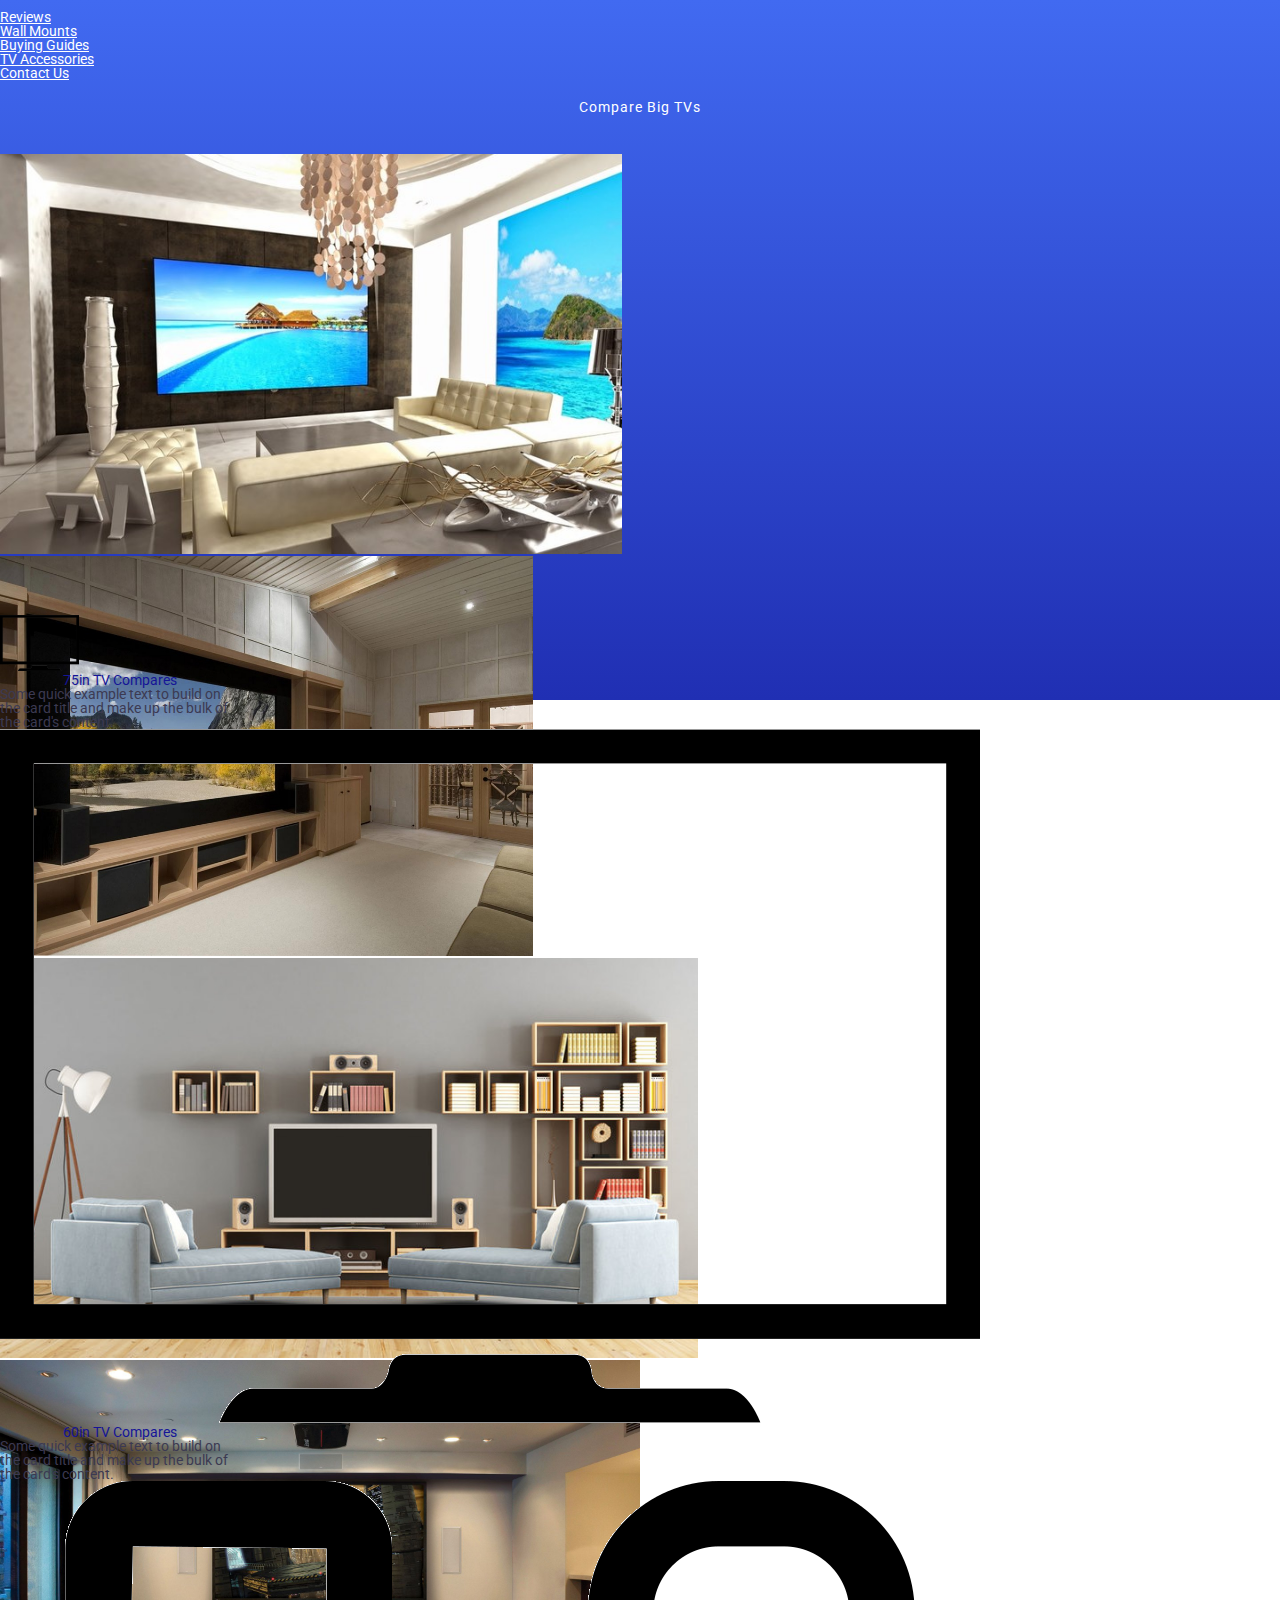
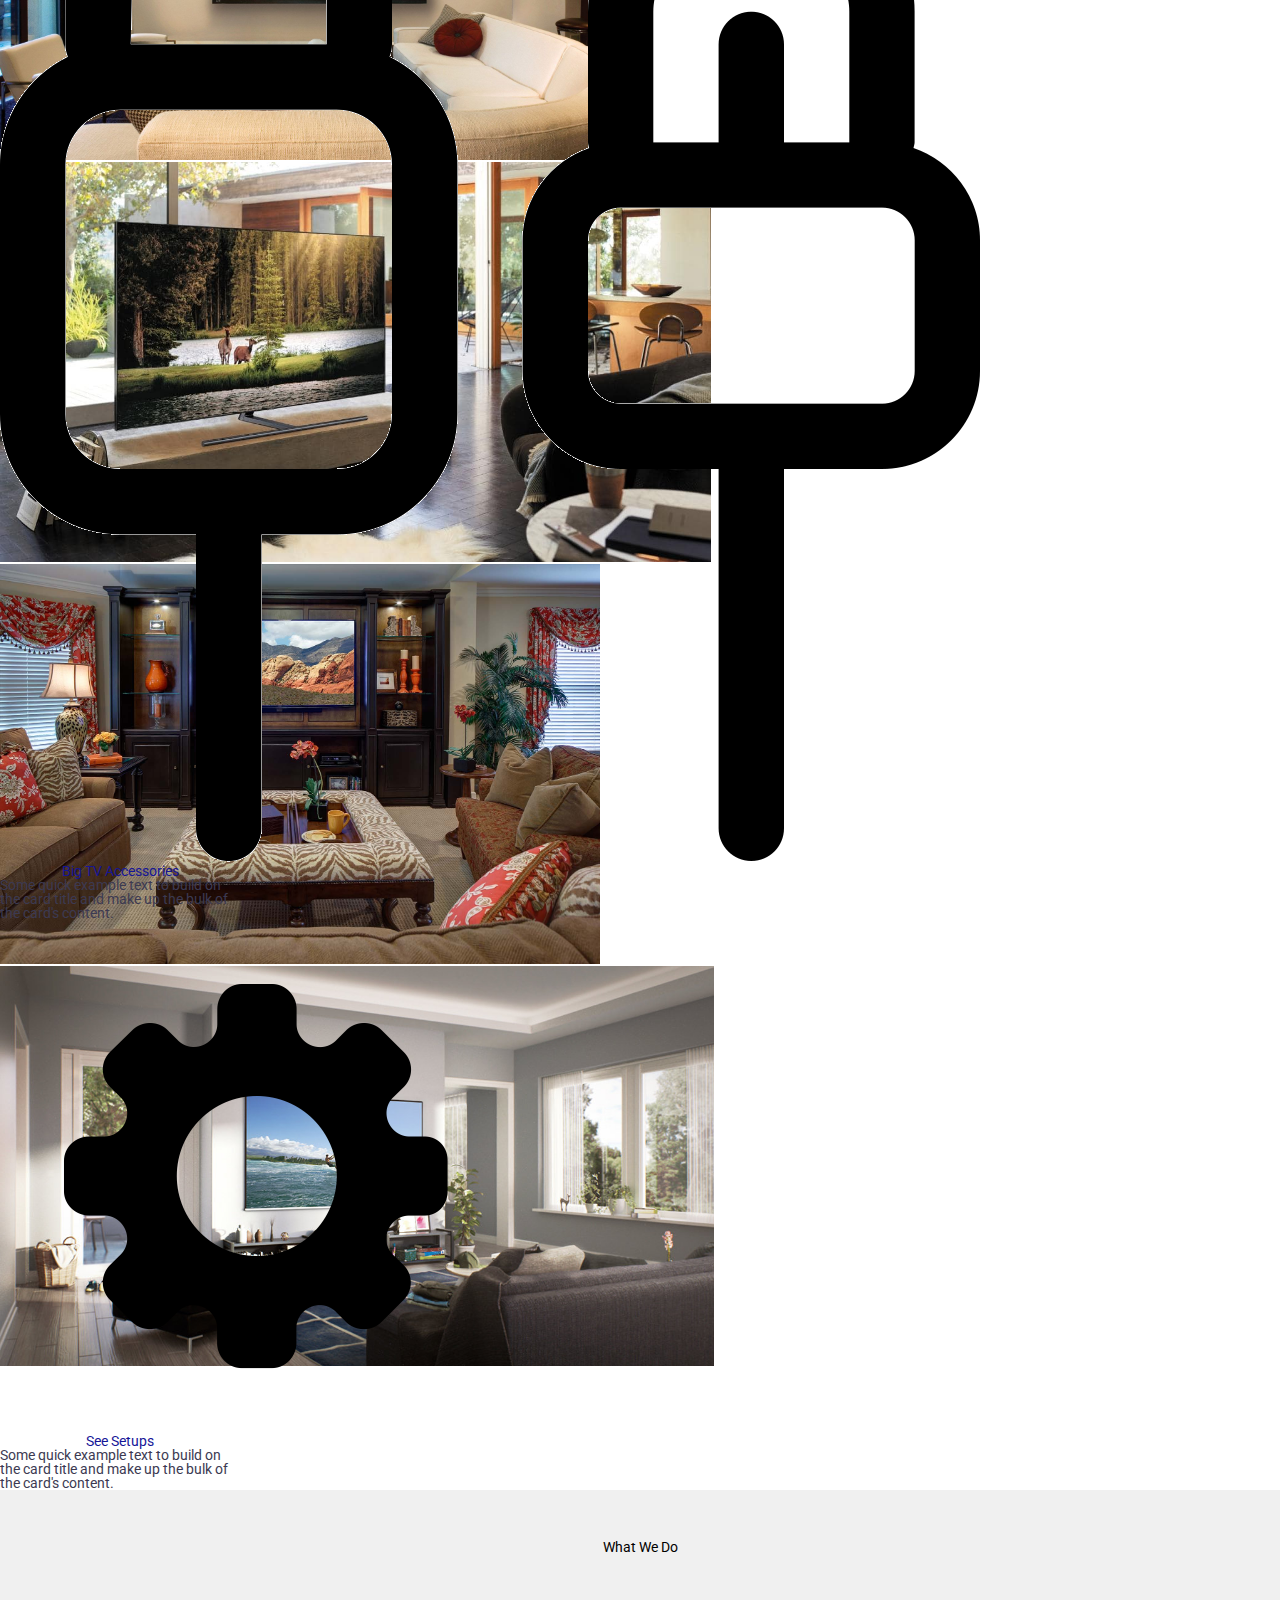
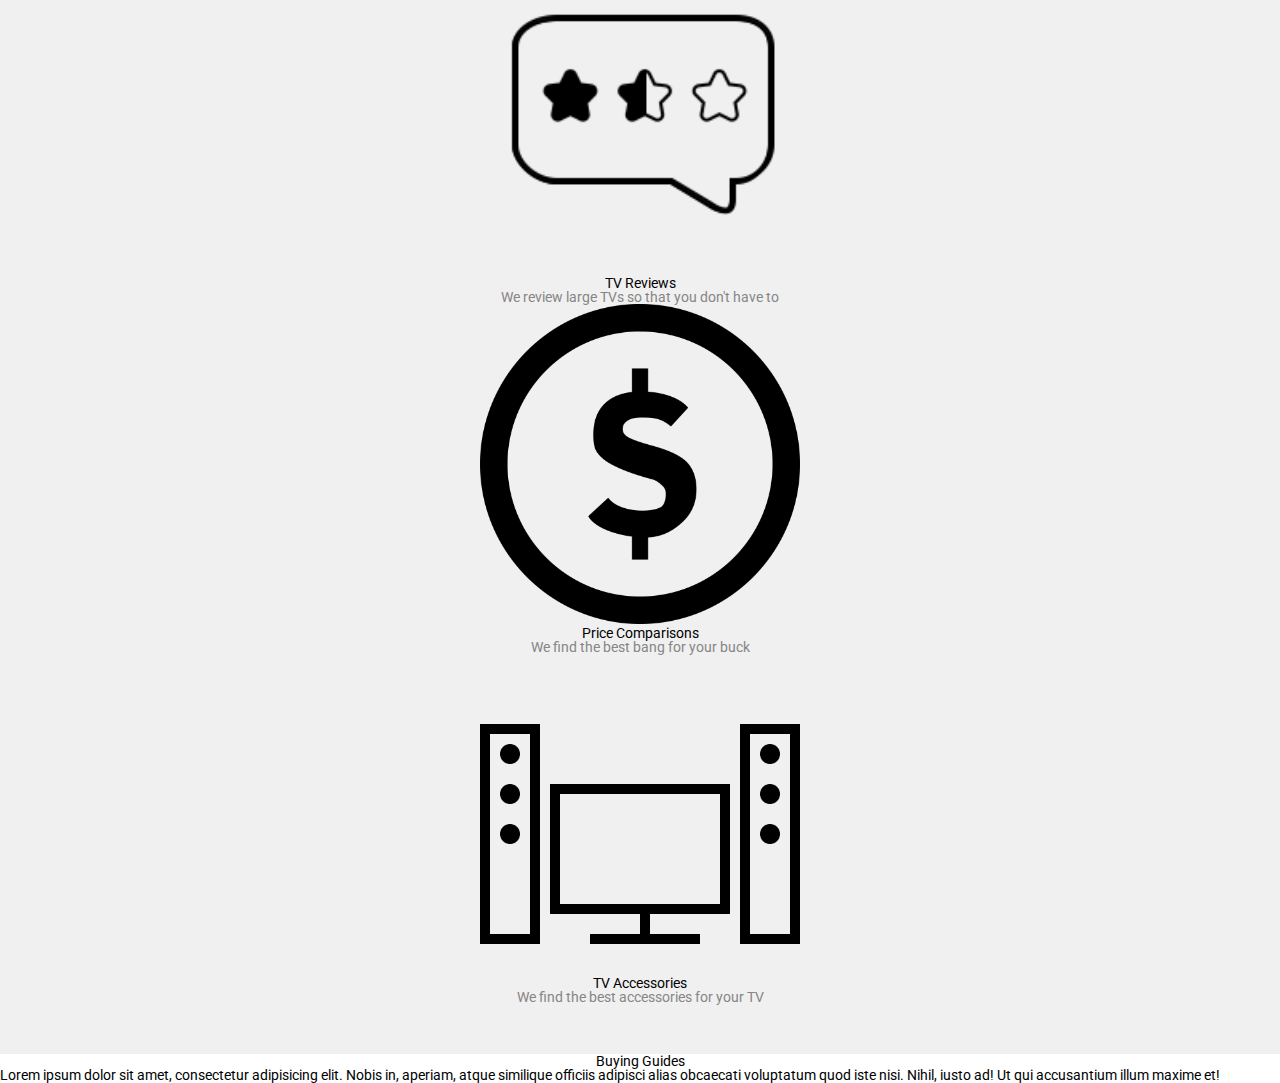
==== public/index.html @ ae9ffd51 "first code" ====
<!DOCTYPE html>
<html lang="en">
<head>
    <meta charset="UTF-8">
    <meta name="viewport" content="width=device-width, initial-scale=1.0">
    <meta http-equiv="X-UA-Compatible" content="ie=edge">
    <title>Compare Big TVs</title>

    <link href="https://fonts.googleapis.com/css?family=Roboto" rel="stylesheet">

    <link rel="stylesheet" href="css/reset.css">
    <link rel="stylesheet" href="https://stackpath.bootstrapcdn.com/bootstrap/4.1.3/css/bootstrap.min.css" integrity="sha384-MCw98/SFnGE8fJT3GXwEOngsV7Zt27NXFoaoApmYm81iuXoPkFOJwJ8ERdknLPMO" crossorigin="anonymous">
    <link rel="stylesheet" href="css/style.css">

</head>
<body>

    <header id="landing-page-header">
        <nav>
            <ul class="nav justify-content-center">
      
                <li class="nav-item">
                    <a class="nav-link" href="#">Reviews</a>
                </li>
                <li class="nav-item">
                    <a class="nav-link" href="#">Wall Mounts</a>
                </li>
                <li class="nav-item">
                    <a class="nav-link" href="#">Buying Guides</a>
                </li>
                <li class="nav-item">
                    <a class="nav-link" href="./accessories.html">TV Accessories</a>
                </li>
                <li class="nav-item">
                    <a class="nav-link" href="#">Contact Us</a>
                </li>
            </ul>
        </nav>

        <h2>Compare Big TVs</h2>

        <div id="carouselExampleControls" class="carousel slide w-50" data-ride="carousel">
            <div class="carousel-inner">
                <div class="carousel-item active">
                    <img class="d-block w-100" src="assets/images/bigtv1.jpg" alt="First slide">
                </div>
                    <div class="carousel-item">
                    <img class="d-block w-100" src="assets/images/bigtv2.jpg" alt="Second slide">
                </div>
                    <div class="carousel-item">
                    <img class="d-block w-100" src="assets/images/bigtv3.jpg" alt="Third slide">
                </div>
                <div class="carousel-item">
                    <img class="d-block w-100" src="assets/images/bigtv4.jpg" alt="Fourth slide">
                </div>
                <div class="carousel-item">
                    <img class="d-block w-100" src="assets/images/bigtv5.jpeg" alt="Fifth slide">
                </div>
                <div class="carousel-item">
                    <img class="d-block w-100" src="assets/images/bigtv6.jpg" alt="Third slide">
                </div>
                <div class="carousel-item">
                    <img class="d-block w-100" src="assets/images/bigtv8.jpg" alt="Third slide">
                </div>
            </div>

            <!-- <a class="carousel-control-prev" href="#carouselExampleControls" role="button" data-slide="prev">
                <span class="carousel-control-prev-icon" aria-hidden="true"></span>
                <span class="sr-only">Previous</span>
            </a>
            <a class="carousel-control-next" href="#carouselExampleControls" role="button" data-slide="next">
                <span class="carousel-control-next-icon" aria-hidden="true"></span>
                <span class="sr-only">Next</span>
            </a> -->
        </div>
    </header>

    <div class="container landing-page-portlets">
        <div class="row">
            <div class="col-sm">
                <div class="card" style="width: 15rem;">

                    <img class="card-img-top card-img-tv-70 align-middle mt-3" src="assets/images/tv-70.png" alt="Card image cap">

                    <div class="card-body" onclick="window.location.href='75in.html'">
                            <h5 class="card-title">75in TV Compares</h5>
                            <p class="card-text text-center">Some quick example text to build on the card title and make up the bulk of the card's content.</p>
                    </div>
                </div>
            </div>
            <div class="col-sm">
                <div class="card" style="width: 15rem;">

                    <img class="card-img-top card-img-tv-60 w-25 h-25 align-middle mt-4" src="assets/images/tv-70.png" alt="Card image cap">

                    <div class="card-body" onclick="window.location.href='60in.html'">
                        <h5 class="card-title">60in TV Compares</h5>
                        <p class="card-text text-center">Some quick example text to build on the card title and make up the bulk of the card's content.</p>
                    </div>
                </div>
            </div>
            <div class="col-sm">
                <div class="card" style="width: 15rem;">
                    <img class="card-img-top card-img-acc w-25 h-25 align-middle mt-3" src="assets/images/accessories.png" alt="Card image cap">

                    <div class="card-body" onclick="window.location.href='accessories.html'">
                        
                        <h5 class="card-title">Big TV Accessories</h5>
                        <p class="card-text text-center">Some quick example text to build on the card title and make up the bulk of the card's content.</p>
                    </div>
                </div>
            </div>
            <div class="col-sm">
                <div class="card" style="width: 15rem;">
                        <img class="card-img-top card-img-settings w-25 h-25 align-middle mt-3" src="assets/images/settings-icon.png" alt="Card image cap">
                    <div class="card-body">
                        <h5 class="card-title">See Setups</h5>
                        <p class="card-text text-center">Some quick example text to build on the card title and make up the bulk of the card's content.</p>
                    </div>
                </div>
            </div>
        </div>
    </div>

    <section class="what-we-do mt-5">
        <div class="container">
            <h2 id="what-we-do-header" class="mb-4">What We Do</h2>
            <div class="container">
                <div class="row">
                    <div class="col-sm">
                        <img class="what-we-do-img mb-4" src="assets/images/review.png" >
                        <h5>TV Reviews</h5>
                        <p>We review large TVs so that you don't have to</p>
                    </div>
                    <div class="col-sm">
                            <img class="what-we-do-img mb-4" src="assets/images/dollar-sign.png" >

                        <h5>Price Comparisons</h5>
                        <p>We find the best bang for your buck</p>         
                    </div>
                    <div class="col-sm">
                        <img class="what-we-do-img mb-4" src="assets/images/tv-speakers.png" >

                        <h5>TV Accessories</h5>
                        <p>We find the best accessories for your TV</p>
                    </div>
                </div>
            </div>
        </div>

    </section>

    <section class="buying-guides">
        <div class="container">
            <h2 class="mt-5 mb-3">Buying Guides</h2>
            <p>Lorem ipsum dolor sit amet, consectetur adipisicing elit. Nobis in, aperiam, atque similique officiis adipisci alias obcaecati voluptatum quod iste nisi. Nihil, iusto ad! Ut qui accusantium illum maxime et!</p>
        </div>

    </section>

    <script src="https://code.jquery.com/jquery-3.3.1.slim.min.js" integrity="sha384-q8i/X+965DzO0rT7abK41JStQIAqVgRVzpbzo5smXKp4YfRvH+8abtTE1Pi6jizo" crossorigin="anonymous"></script>
    <script src="https://cdnjs.cloudflare.com/ajax/libs/popper.js/1.14.3/umd/popper.min.js" integrity="sha384-ZMP7rVo3mIykV+2+9J3UJ46jBk0WLaUAdn689aCwoqbBJiSnjAK/l8WvCWPIPm49" crossorigin="anonymous"></script>
    <script src="https://stackpath.bootstrapcdn.com/bootstrap/4.1.3/js/bootstrap.min.js" integrity="sha384-ChfqqxuZUCnJSK3+MXmPNIyE6ZbWh2IMqE241rYiqJxyMiZ6OW/JmZQ5stwEULTy" crossorigin="anonymous"></script>
</body>
</html>
---- public/css/style.css ----
body {
    font-size: 14px;
    box-sizing: border-box;
    font-family: "Roboto";
}

#landing-page-header {
    background: linear-gradient(to bottom, rgb(65, 106, 241), rgb(32, 47, 179));
    height: 700px;
}

nav {
    padding-top: 10px;
    padding-bottom: 10px;
}

.nav-link {
    color: white;
}

header h2 {
    text-align: center;
    color: white;
    letter-spacing: 1px;
    margin: 10px 0px 40px 0px;
    /* font-family: "Helvetica"; */
}

.landing-page-portlets {
    margin-top: -85px;
}

.card-body {
    box-shadow: 0 4px 2px -2px gray;
}

.card-body h5{
    text-align: center;
    color: rgb(21, 21, 151);
}

.card-body p {
    color: rgb(60, 58, 82);
    font-size: 14px;
}

.what-we-do {
    background: rgb(240, 240, 240);
    width: 100%;
    padding: 50px 0px;
    text-align: center;
}


.what-we-do p {
    color: rgb(134, 134, 134);
}

.card:hover {
    cursor: pointer;
}


.carousel {
    margin: 0 auto;
}

.carousel img {
    max-height: 400px;
}

.card-img-acc,
.card-img-settings,
.card-img-tv-70,
.card-img-tv-60 {
    margin: 0 auto;
}

.card-img-tv-70 {
    width: 33%;
    height: 33%;
}

.buying-guides h2 {
    text-align: center;
}

.what-we-do-img {
    width: 25%;
}
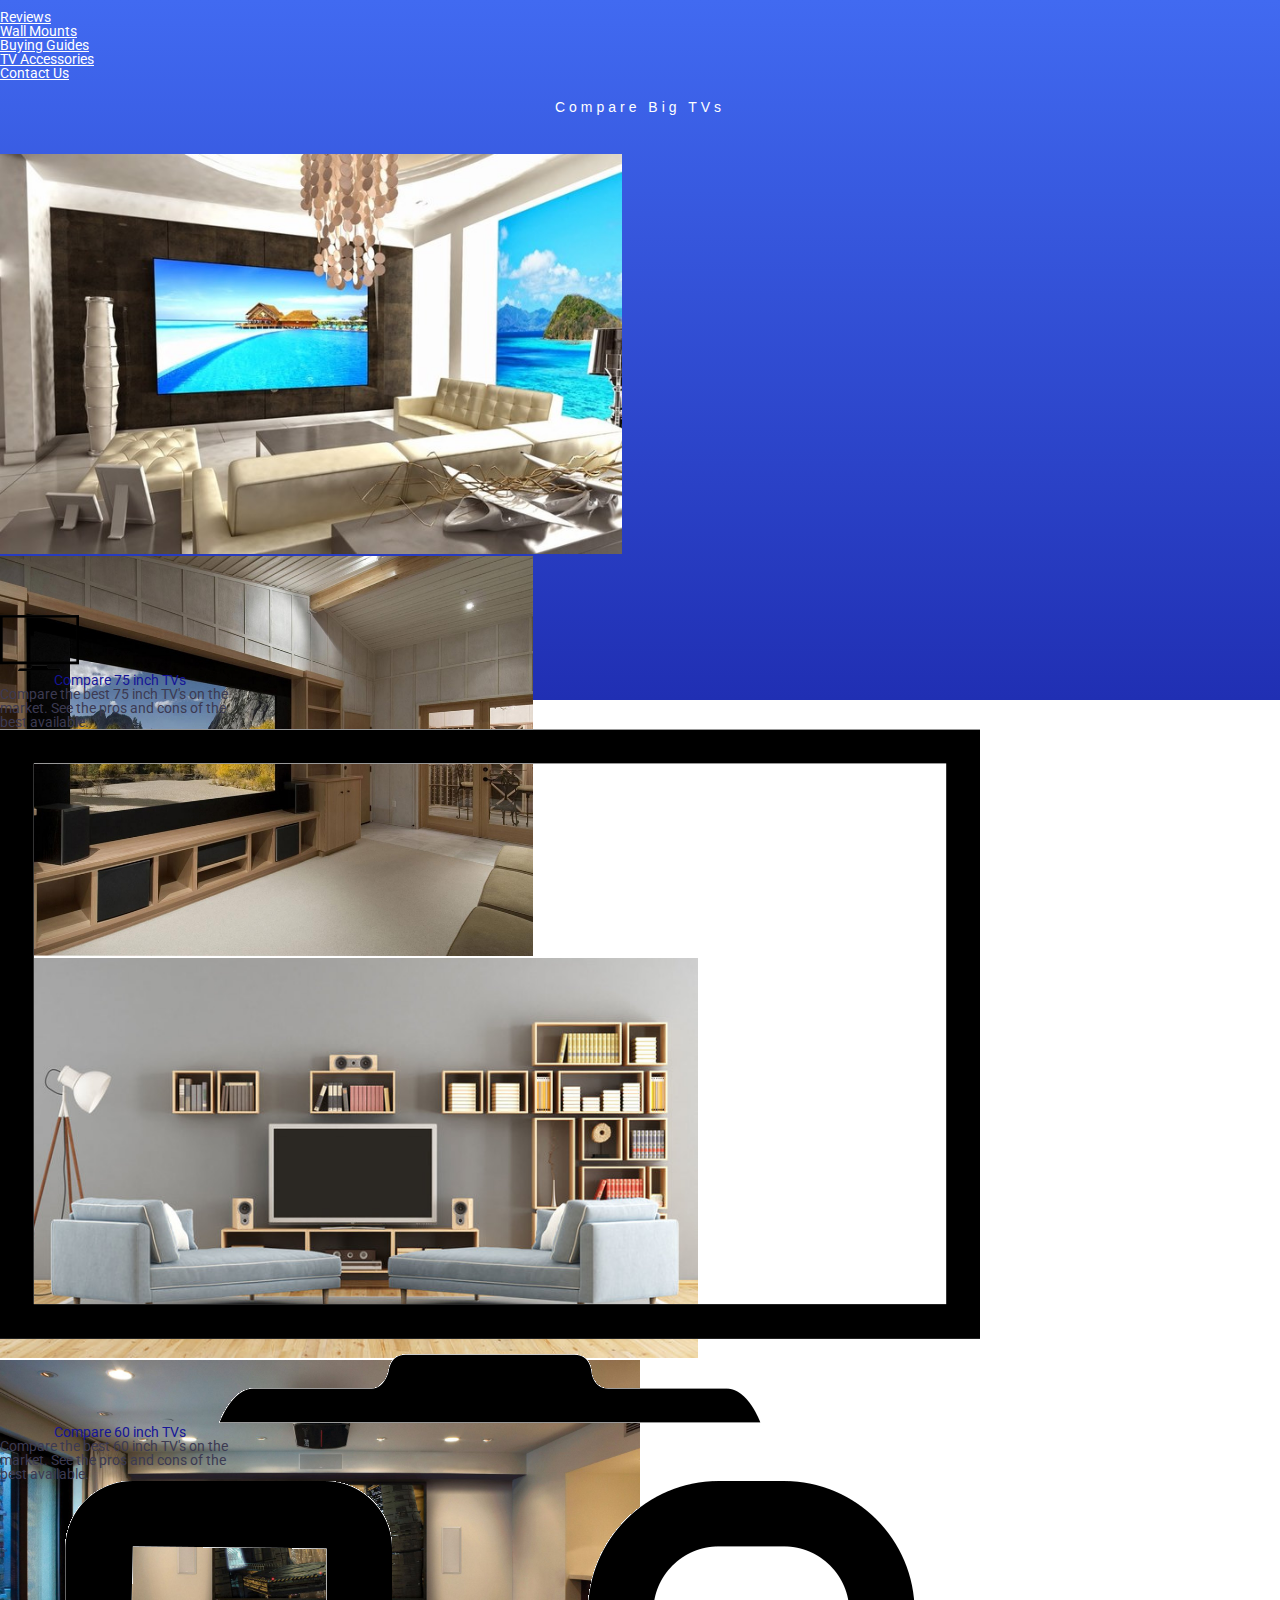
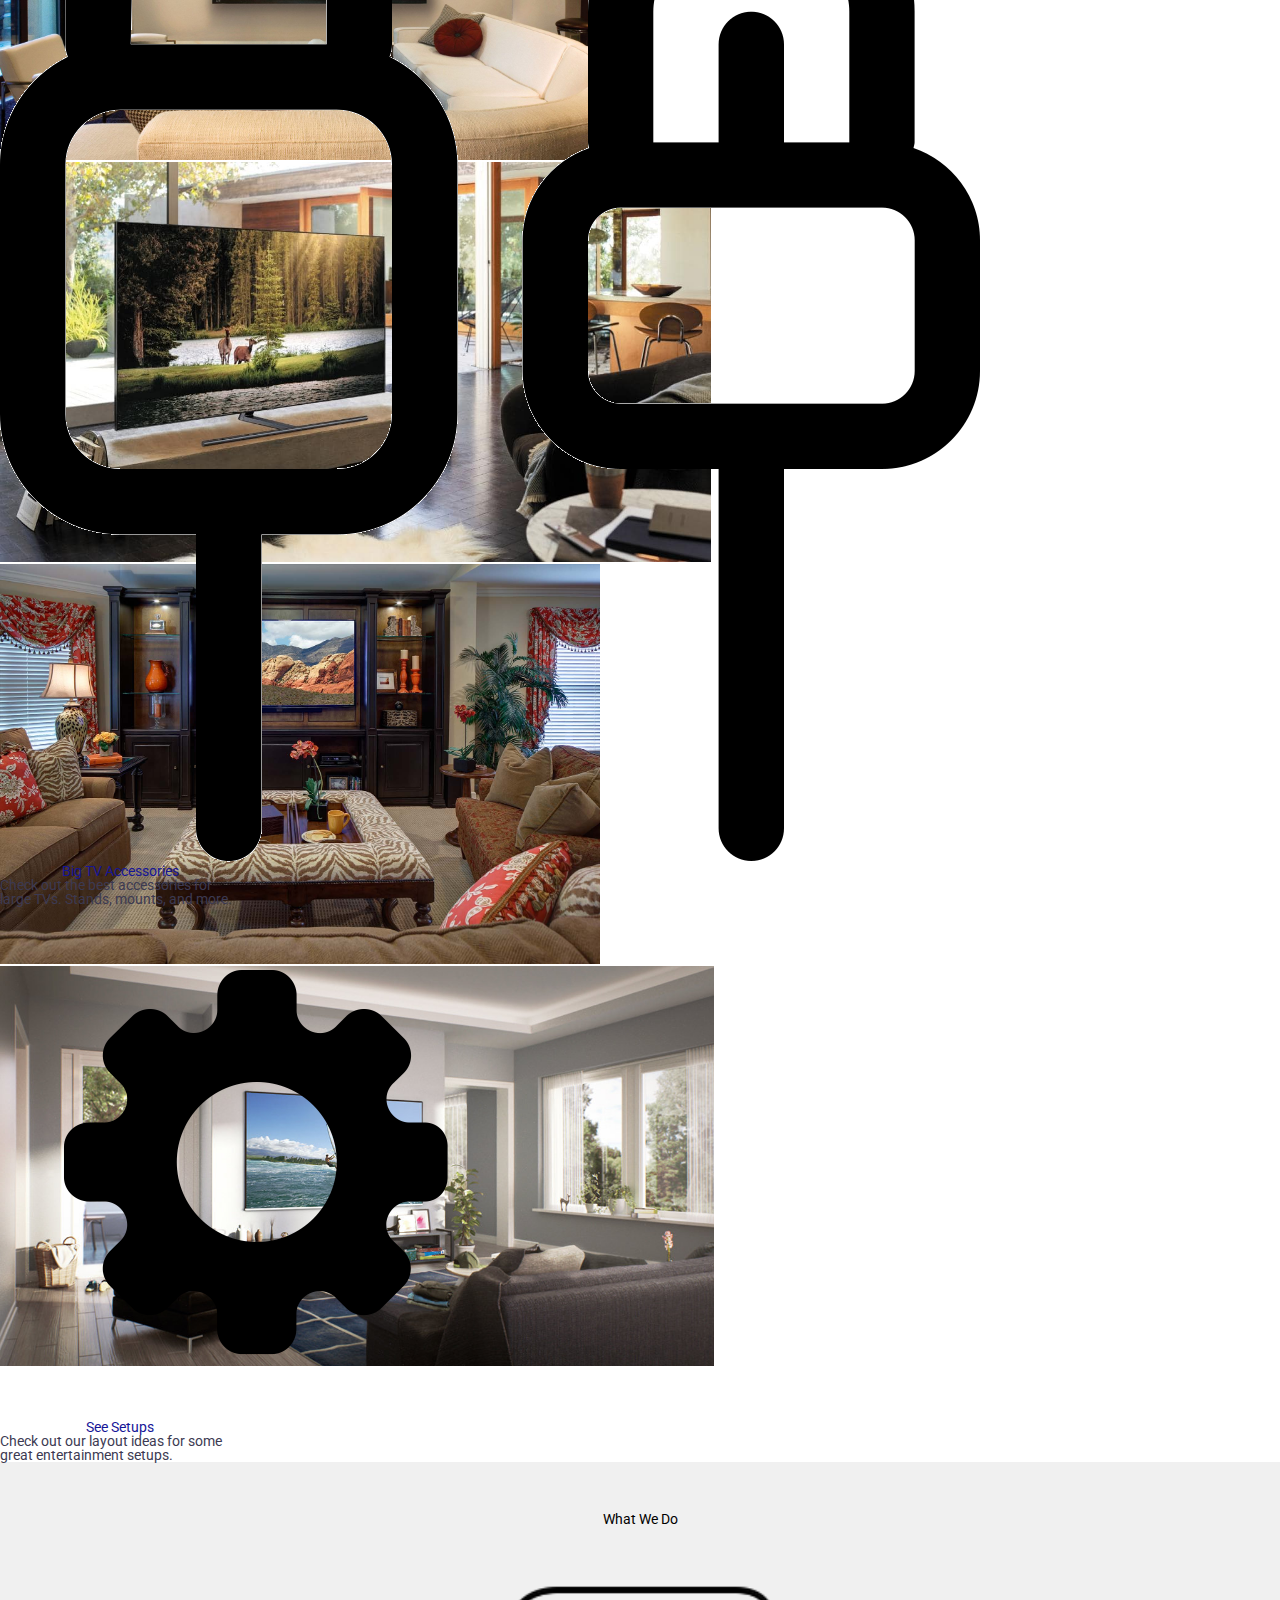
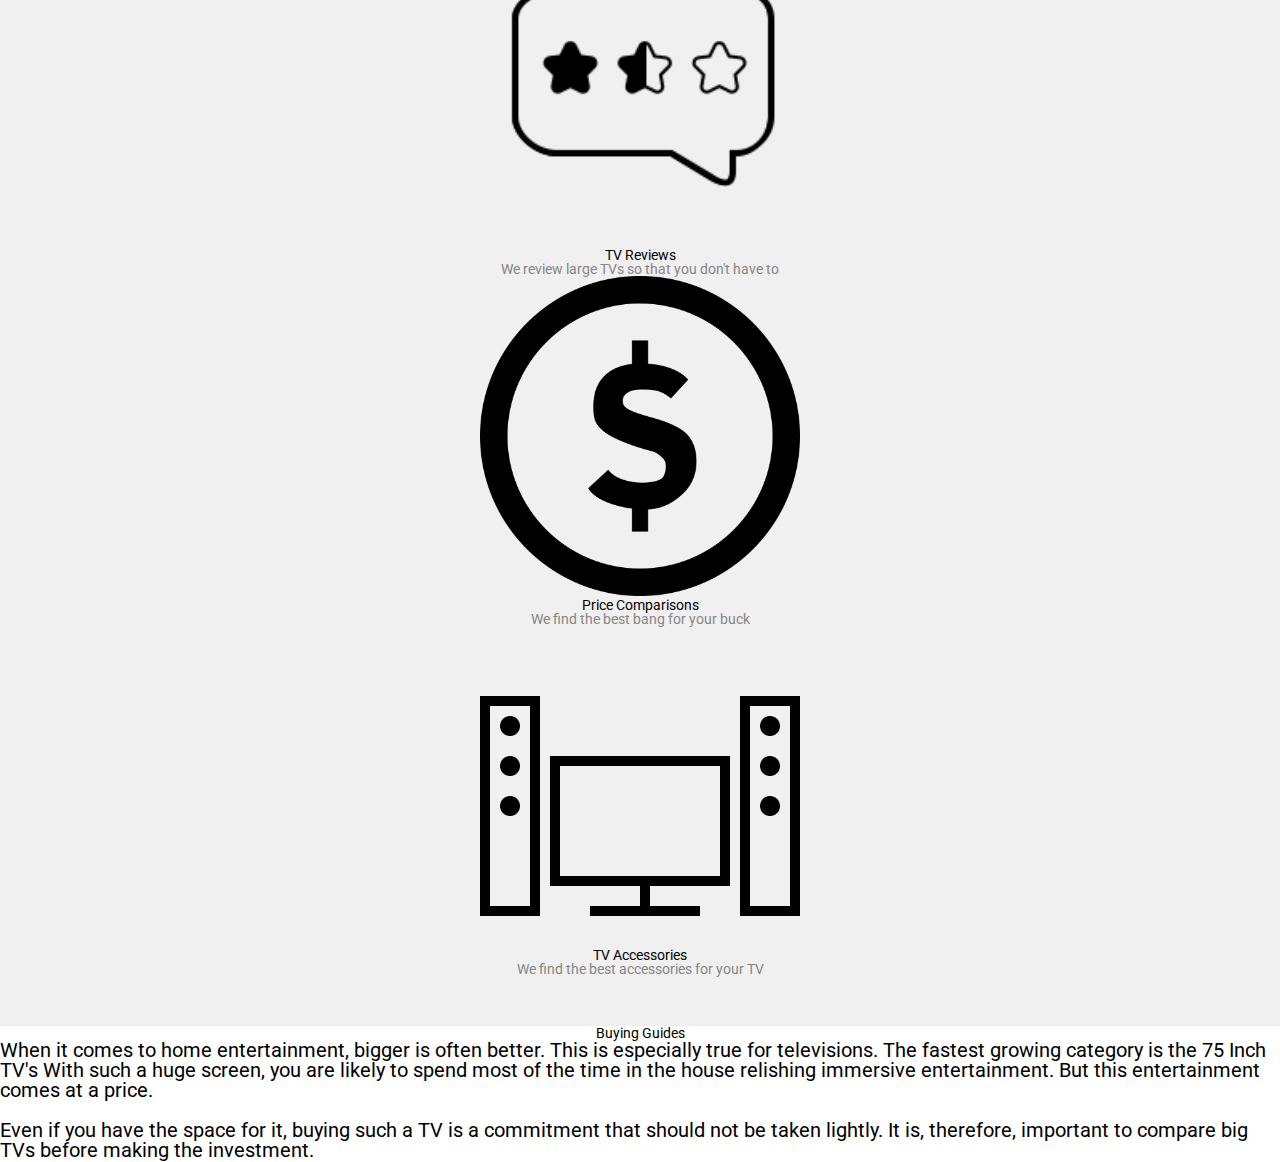
==== commit c1bbdae8: "Added some of the content text. Finished with some home page changes, need to fix the buttons to sho" ====
--- a/public/index.html
+++ b/public/index.html
@@ -39,7 +39,7 @@
 
         <h2>Compare Big TVs</h2>
 
-        <div id="carouselExampleControls" class="carousel slide w-50" data-ride="carousel">
+        <div id="carouselExampleControls" class="carousel slide w-75" data-ride="carousel">
             <div class="carousel-inner">
                 <div class="carousel-item active">
                     <img class="d-block w-100" src="assets/images/bigtv1.jpg" alt="First slide">
@@ -83,8 +83,10 @@
                     <img class="card-img-top card-img-tv-70 align-middle mt-3" src="assets/images/tv-70.png" alt="Card image cap">
 
                     <div class="card-body" onclick="window.location.href='75in.html'">
-                            <h5 class="card-title">75in TV Compares</h5>
-                            <p class="card-text text-center">Some quick example text to build on the card title and make up the bulk of the card's content.</p>
+                            <h5 class="card-title">Compare 75 inch TVs</h5>
+                            <p class="card-text text-center">Compare the best 75 inch TV's on the market. See the pros and cons of the best available.
+                                <br>
+                            </p>
                     </div>
                 </div>
             </div>
@@ -94,8 +96,10 @@
                     <img class="card-img-top card-img-tv-60 w-25 h-25 align-middle mt-4" src="assets/images/tv-70.png" alt="Card image cap">
 
                     <div class="card-body" onclick="window.location.href='60in.html'">
-                        <h5 class="card-title">60in TV Compares</h5>
-                        <p class="card-text text-center">Some quick example text to build on the card title and make up the bulk of the card's content.</p>
+                        <h5 class="card-title">Compare 60 inch TVs</h5>
+                        <p class="card-text text-center">Compare the best 60 inch TV's on the market. See the pros and cons of the best available. 
+                            <br>
+                        </p>
                     </div>
                 </div>
             </div>
@@ -106,7 +110,7 @@
                     <div class="card-body" onclick="window.location.href='accessories.html'">
                         
                         <h5 class="card-title">Big TV Accessories</h5>
-                        <p class="card-text text-center">Some quick example text to build on the card title and make up the bulk of the card's content.</p>
+                        <p class="card-text text-center">Check out the best accessories for large TVs. Stands, mounts, and more.</p>
                     </div>
                 </div>
             </div>
@@ -115,7 +119,7 @@
                         <img class="card-img-top card-img-settings w-25 h-25 align-middle mt-3" src="assets/images/settings-icon.png" alt="Card image cap">
                     <div class="card-body">
                         <h5 class="card-title">See Setups</h5>
-                        <p class="card-text text-center">Some quick example text to build on the card title and make up the bulk of the card's content.</p>
+                        <p class="card-text text-center">Check out our layout ideas for some great entertainment setups.</p>
                     </div>
                 </div>
             </div>
@@ -151,9 +155,14 @@
     </section>
 
     <section class="buying-guides">
-        <div class="container">
+        <div class="container w-50">
             <h2 class="mt-5 mb-3">Buying Guides</h2>
-            <p>Lorem ipsum dolor sit amet, consectetur adipisicing elit. Nobis in, aperiam, atque similique officiis adipisci alias obcaecati voluptatum quod iste nisi. Nihil, iusto ad! Ut qui accusantium illum maxime et!</p>
+            <p class="buyingtext">
+                When it comes to home entertainment, bigger is often better. This is especially true for televisions. The fastest growing category is the 75 Inch TV's With such a huge screen, you are likely to spend most of the time in the house relishing immersive entertainment. But this entertainment comes at a price. 
+                <br>
+                <br>
+                Even if you have the space for it, buying such a TV is a commitment that should not be taken lightly. It is, therefore, important to compare big TVs before making the investment. 
+            </p>
         </div>
 
     </section>
--- a/public/css/style.css
+++ b/public/css/style.css
@@ -21,9 +21,10 @@
 header h2 {
     text-align: center;
     color: white;
-    letter-spacing: 1px;
+    letter-spacing: 4px;
     margin: 10px 0px 40px 0px;
-    /* font-family: "Helvetica"; */
+    font-family: "Helvetica";
+    /* font-weight: 900; */
 }
 
 .landing-page-portlets {
@@ -87,4 +88,8 @@
 
 .what-we-do-img {
     width: 25%;
+}
+ 
+.buyingtext {
+    font-size: 20px;
 }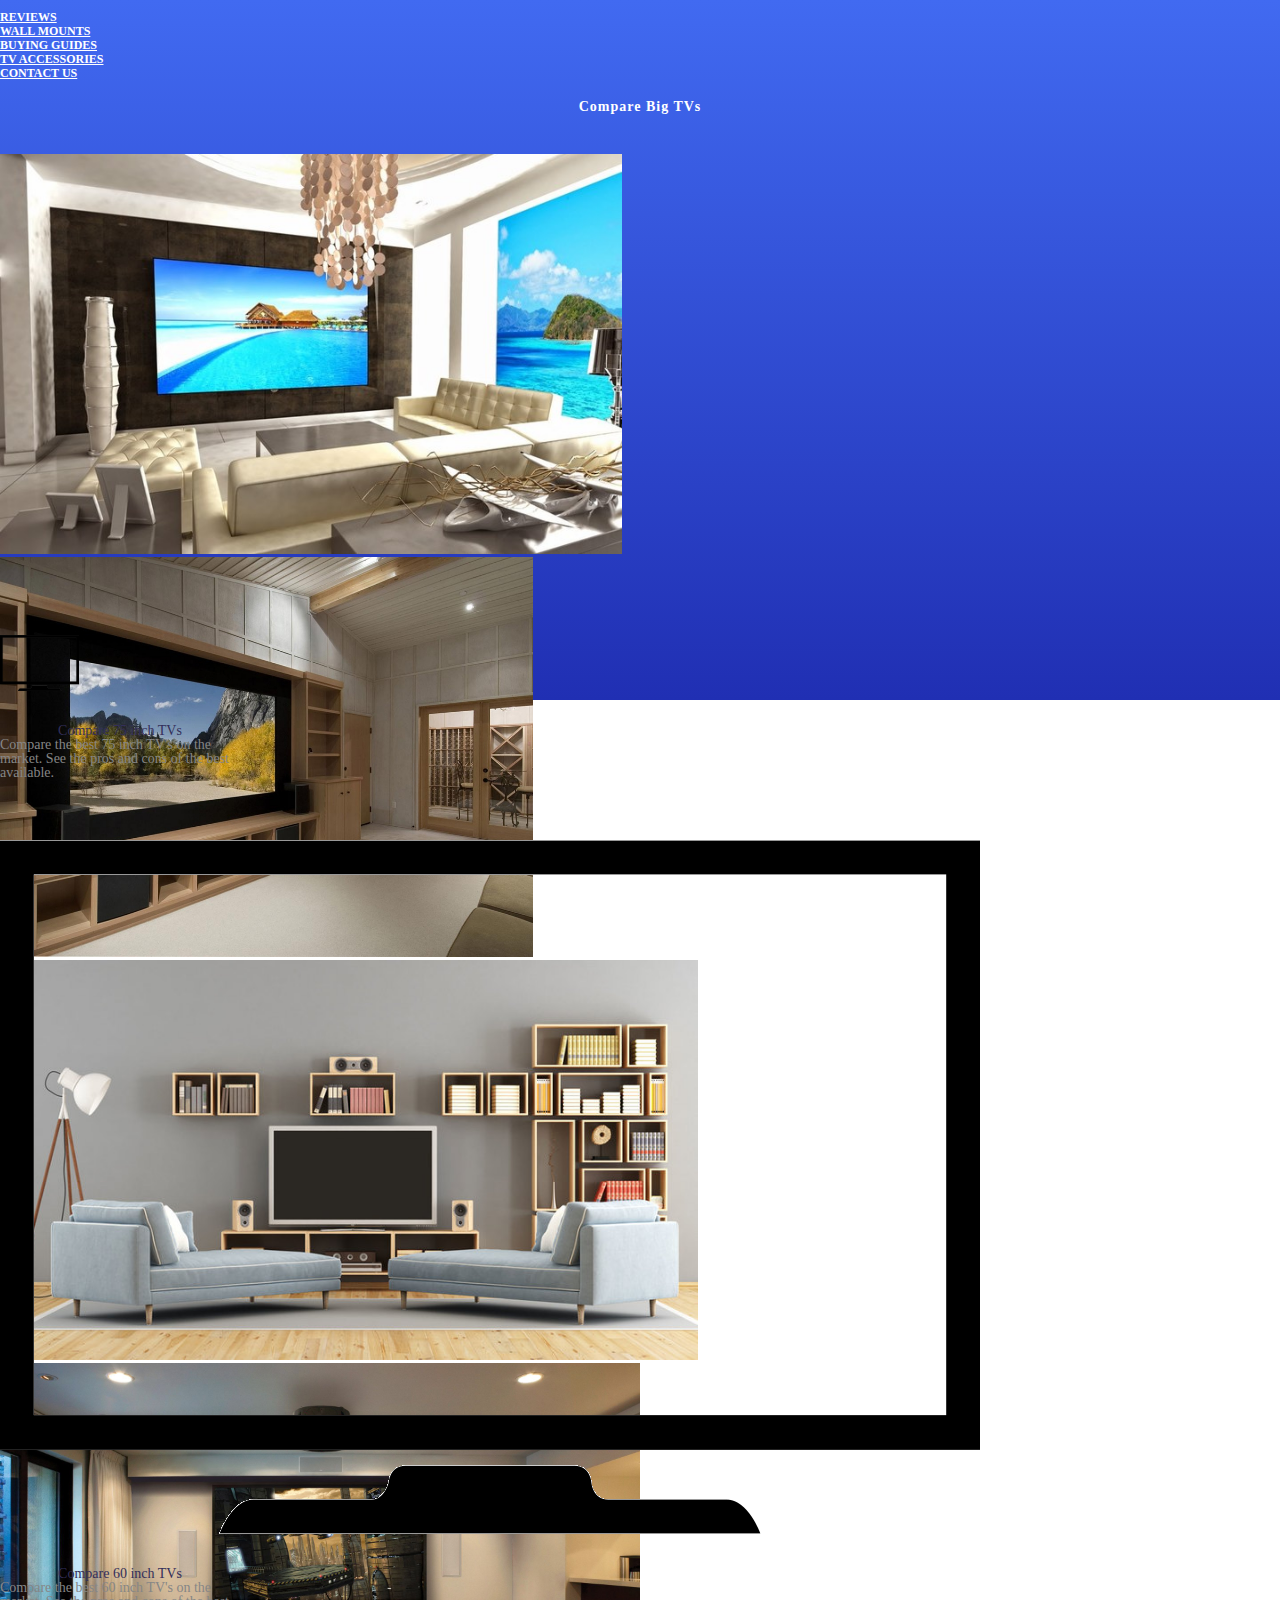
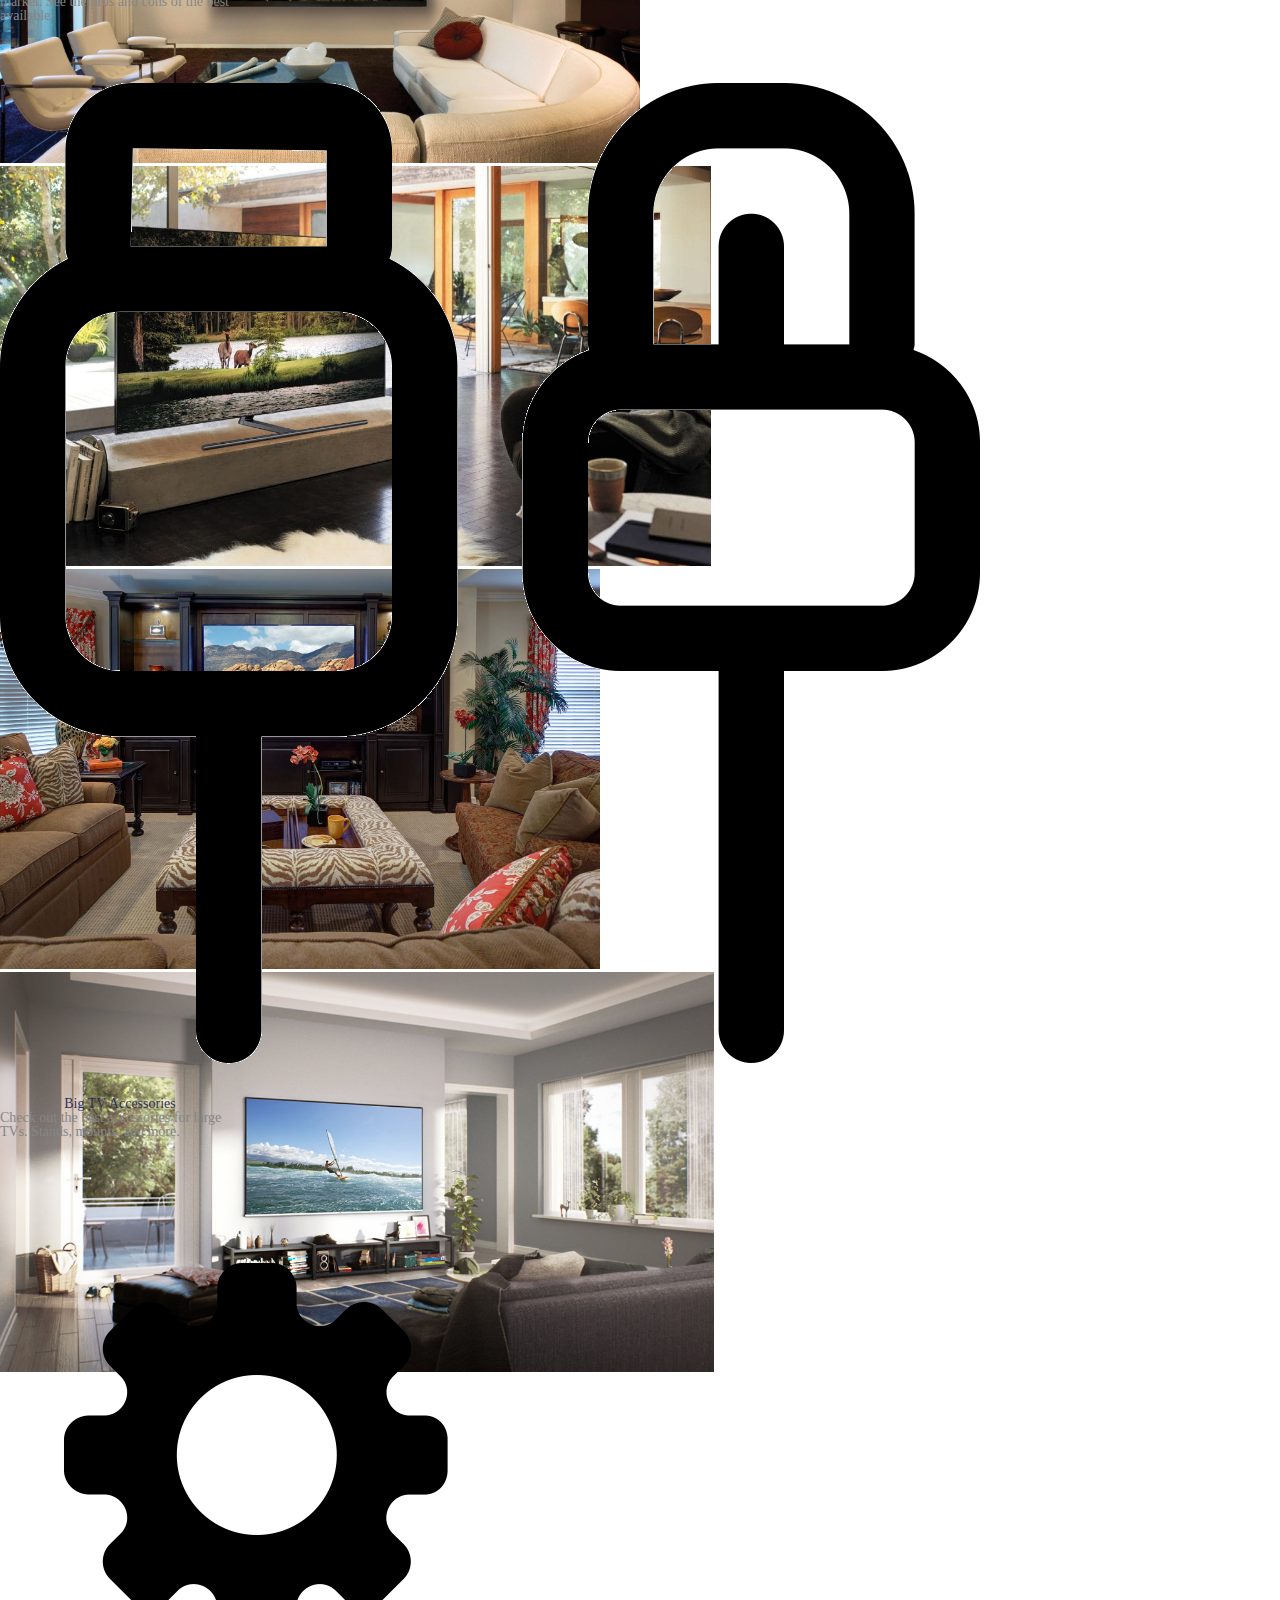
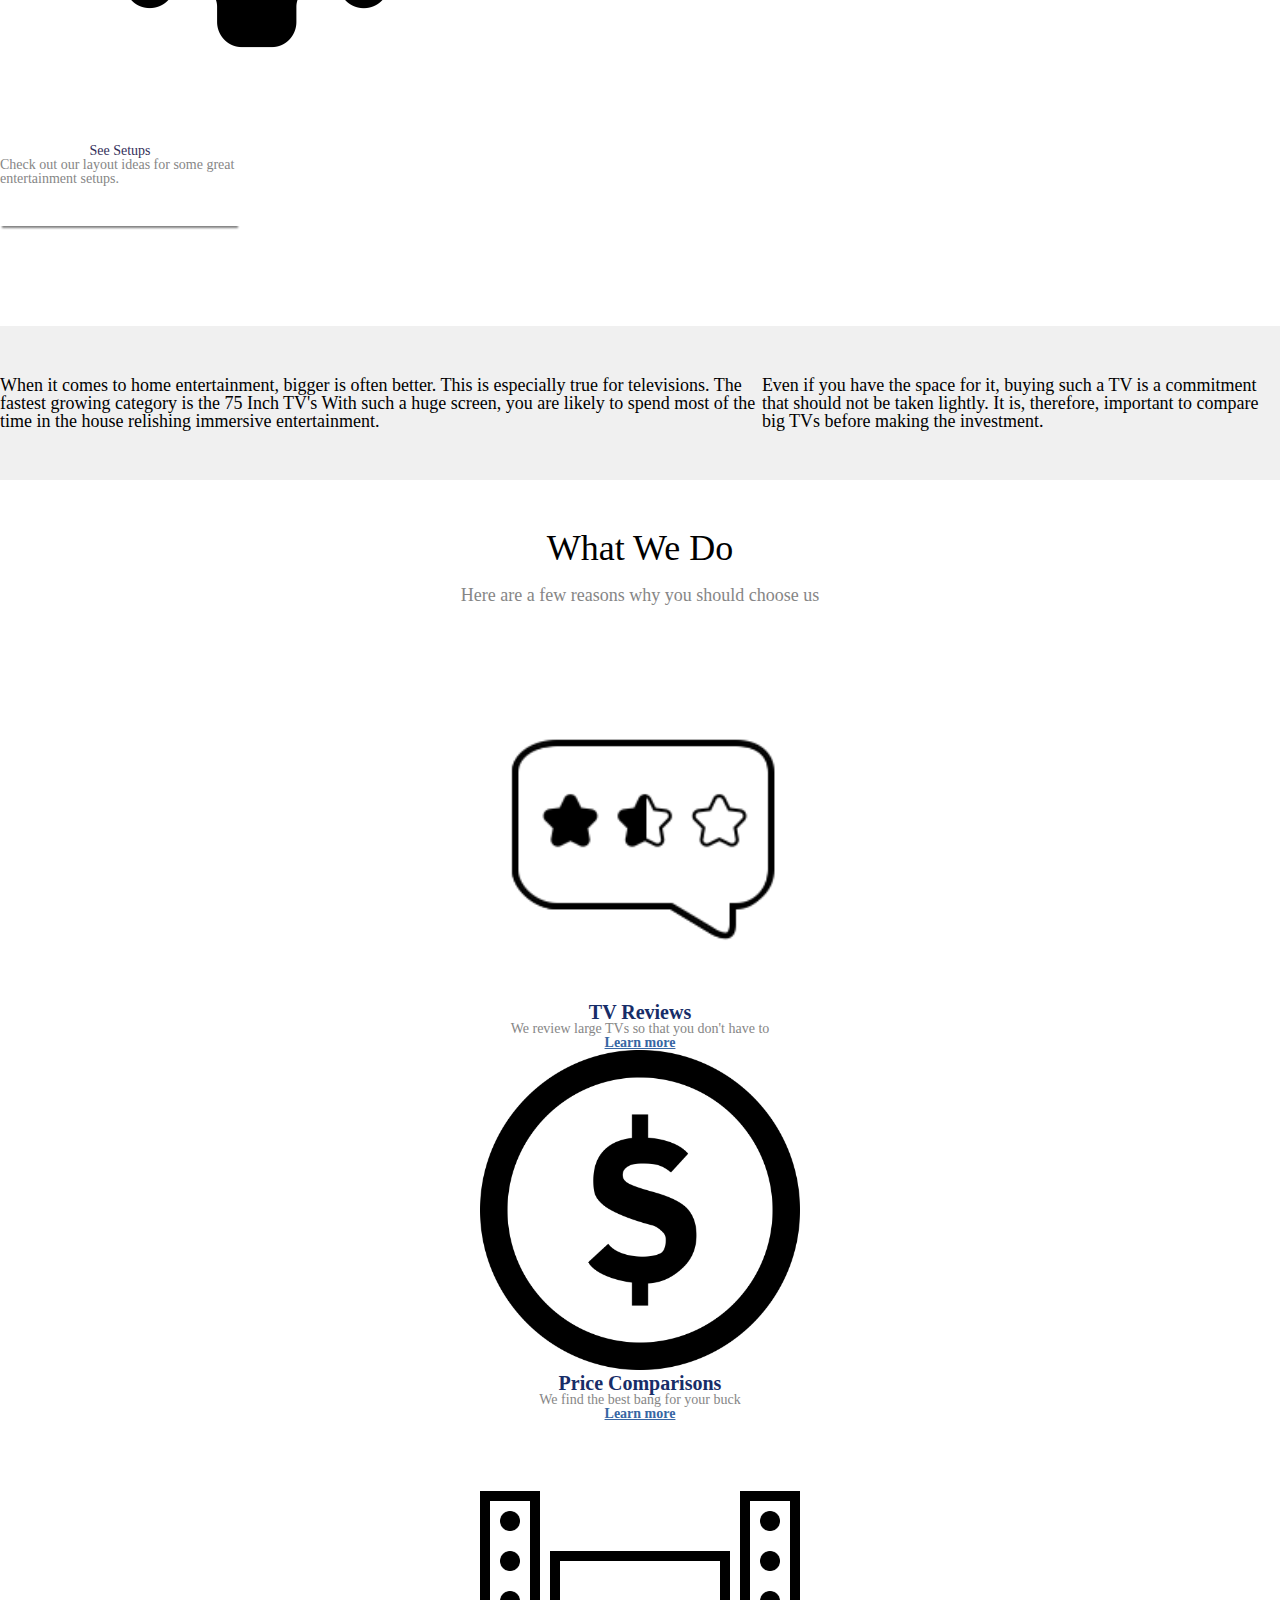
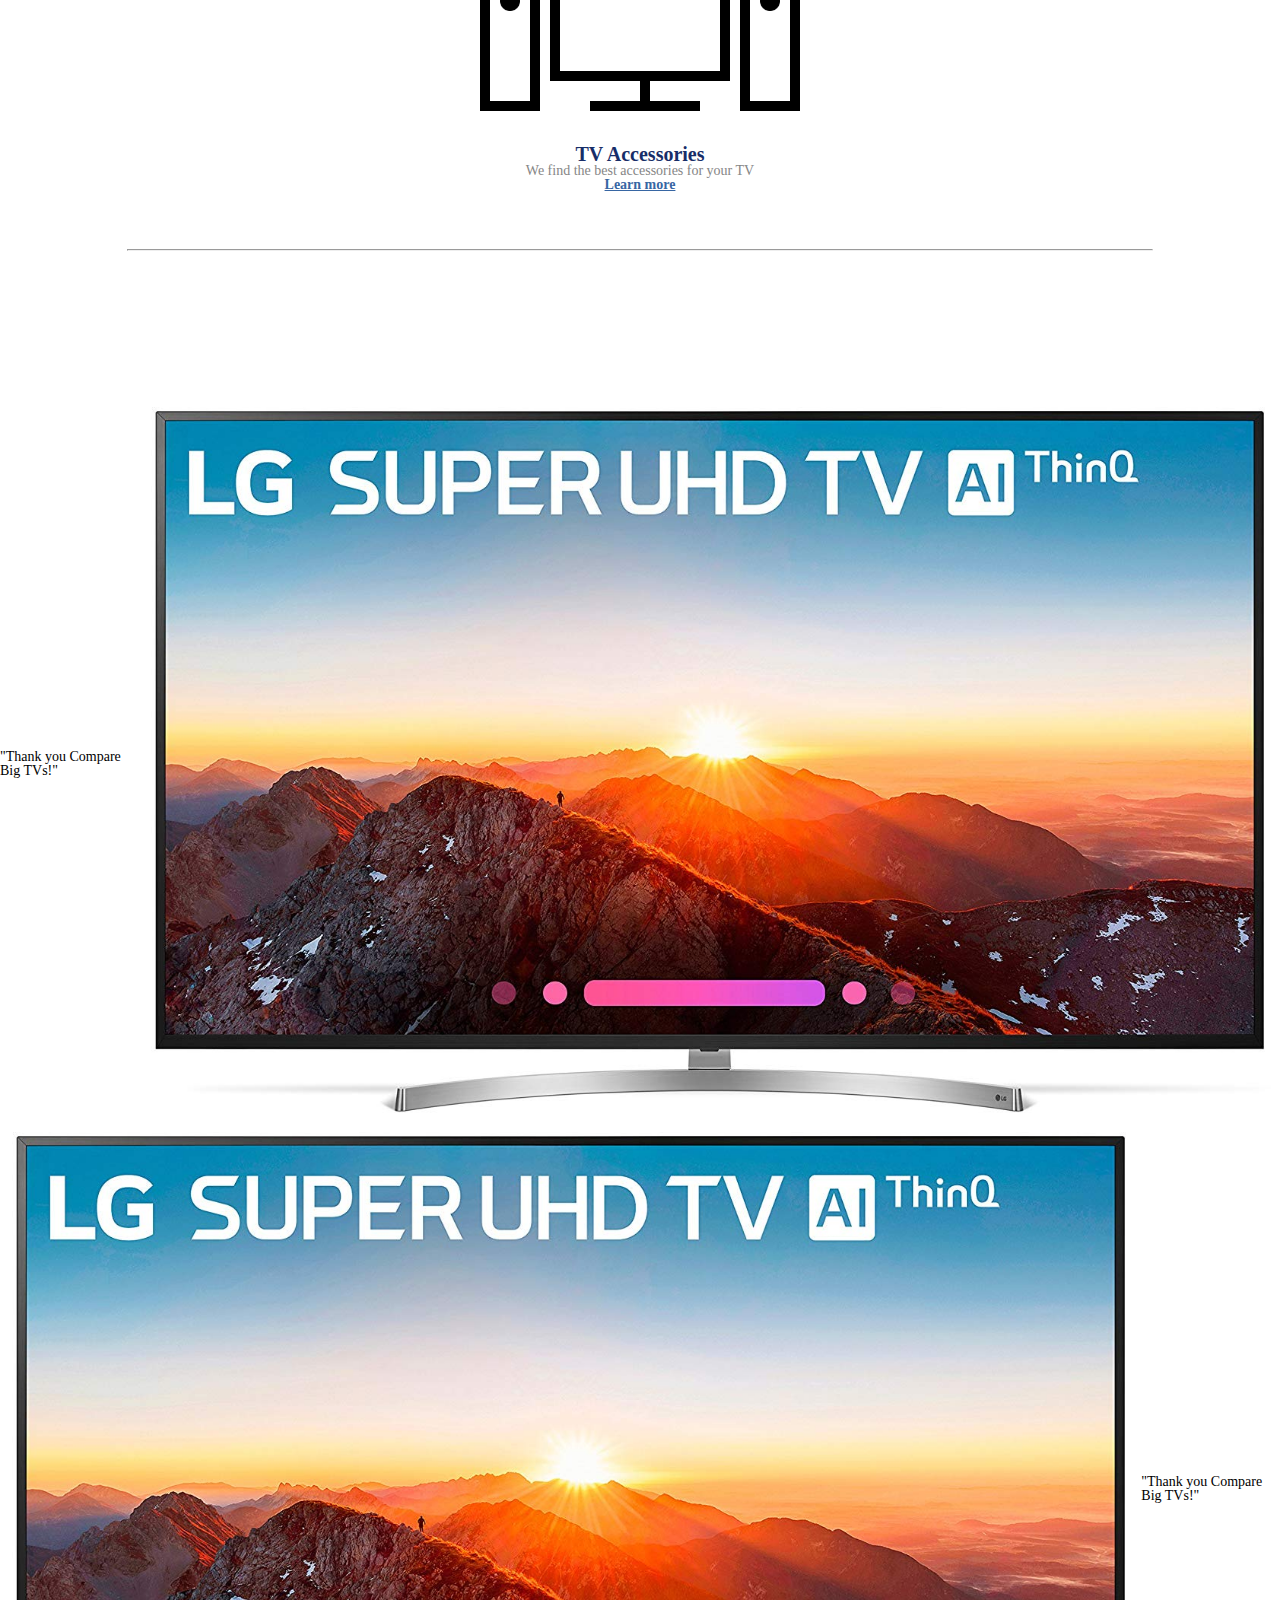
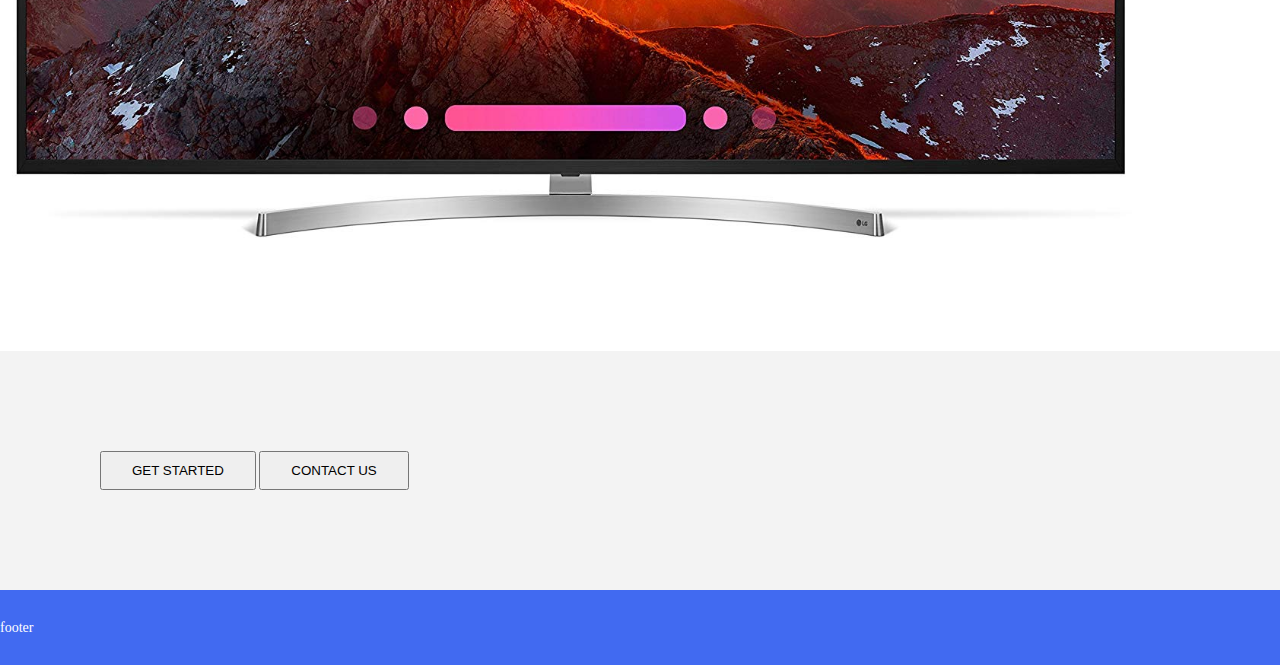
==== commit 4b6cf1a7: "update homepage" ====
--- a/public/index.html
+++ b/public/index.html
@@ -39,7 +39,7 @@
 
         <h2>Compare Big TVs</h2>
 
-        <div id="carouselExampleControls" class="carousel slide w-75" data-ride="carousel">
+        <div id="carouselExampleControls" class="carousel slide w-50" data-ride="carousel">
             <div class="carousel-inner">
                 <div class="carousel-item active">
                     <img class="d-block w-100" src="assets/images/bigtv1.jpg" alt="First slide">
@@ -93,7 +93,7 @@
             <div class="col-sm">
                 <div class="card" style="width: 15rem;">
 
-                    <img class="card-img-top card-img-tv-60 w-25 h-25 align-middle mt-4" src="assets/images/tv-70.png" alt="Card image cap">
+                    <img class="card-img-top card-img-tv-60 w-25 h-25 align-middle mt-4 mb-2" src="assets/images/tv-70.png" alt="Card image cap">
 
                     <div class="card-body" onclick="window.location.href='60in.html'">
                         <h5 class="card-title">Compare 60 inch TVs</h5>
@@ -126,27 +126,57 @@
         </div>
     </div>
 
-    <section class="what-we-do mt-5">
+
+    <section class="buying-guides">
+            <div class="container w-75">
+                <!-- <h2 class="mt-5 mb-4">Buying Guides</h2> -->
+                <!-- <p class="buyingtext">
+                    When it comes to home entertainment, bigger is often better. This is especially true for televisions. The fastest growing category is the 75 Inch TV's With such a huge screen, you are likely to spend most of the time in the house relishing immersive entertainment. But this entertainment comes at a price. 
+                    <br>
+                    <br>
+                    Even if you have the space for it, buying such a TV is a commitment that should not be taken lightly. It is, therefore, important to compare big TVs before making the investment. 
+                </p> -->
+    
+                <div class="row">
+                    <div class="col-5">
+                        <p>When it comes to home entertainment, bigger is often better. This is especially true for televisions. The fastest growing category is the 75 Inch TV's With such a huge screen, you are likely to spend most of the time in the house relishing immersive entertainment. 
+                        <!-- But this entertainment comes at a price. -->
+                        </p>  
+                    </div>
+                    <div class="col-2"></div>
+                    <div class="col-5">
+                        <p>Even if you have the space for it, buying such a TV is a commitment that should not be taken lightly. It is, therefore, important to compare big TVs before making the investment.</p>
+                    </div>
+                </div>
+            </div>
+        </div>
+     </section>
+
+
+    <section class="what-we-do mt-5 mb-5">
         <div class="container">
-            <h2 id="what-we-do-header" class="mb-4">What We Do</h2>
+            <h2 id="what-we-do-header">What We Do</h2>
+            <p id="what-we-do-subheader">Here are a few reasons why you should choose us</p>
             <div class="container">
                 <div class="row">
                     <div class="col-sm">
-                        <img class="what-we-do-img mb-4" src="assets/images/review.png" >
+                        <img class="what-we-do-img mb-5" src="assets/images/review.png" >
                         <h5>TV Reviews</h5>
                         <p>We review large TVs so that you don't have to</p>
+                        <a class="learn-more" href="#">Learn more</a>
                     </div>
                     <div class="col-sm">
-                            <img class="what-we-do-img mb-4" src="assets/images/dollar-sign.png" >
-
+                            <img class="what-we-do-img mb-5" src="assets/images/dollar-sign.png" >
                         <h5>Price Comparisons</h5>
-                        <p>We find the best bang for your buck</p>         
+                        <p>We find the best bang for your buck</p>    
+                        <a class="learn-more" href="#">Learn more</a>
                     </div>
                     <div class="col-sm">
-                        <img class="what-we-do-img mb-4" src="assets/images/tv-speakers.png" >
-
+                        <img class="what-we-do-img mb-5" src="assets/images/tv-speakers.png" >
                         <h5>TV Accessories</h5>
                         <p>We find the best accessories for your TV</p>
+                        <a class="learn-more" href="#">Learn more</a>
+
                     </div>
                 </div>
             </div>
@@ -154,18 +184,48 @@
 
     </section>
 
-    <section class="buying-guides">
-        <div class="container w-50">
-            <h2 class="mt-5 mb-3">Buying Guides</h2>
-            <p class="buyingtext">
-                When it comes to home entertainment, bigger is often better. This is especially true for televisions. The fastest growing category is the 75 Inch TV's With such a huge screen, you are likely to spend most of the time in the house relishing immersive entertainment. But this entertainment comes at a price. 
-                <br>
-                <br>
-                Even if you have the space for it, buying such a TV is a commitment that should not be taken lightly. It is, therefore, important to compare big TVs before making the investment. 
-            </p>
-        </div>
-
+    <hr>
+
+
+
+    <section class="reviews">
+        <div class="container mb-5">
+            <div class="row">
+                <div class="col-6">
+                    <h4 class="text-center">"Thank you Compare Big TVs!"</h4>
+                </div>
+                <div class="col-6">
+                    <div>
+                        <img class="review-1-img mb-4" src="assets/images/LG75SK8070PUA75in.jpg">
+                    </div>
+                </div>
+            </div>
+        </div>
+
+        <div class="container mb-5">
+                <div class="row">
+                    <div class="col-6">
+                        <div>
+                            <img class="review-1-img mb-4" src="assets/images/LG75SK8070PUA75in.jpg">
+                        </div>
+                    </div>
+                    <div class="col-6">
+                        <h4 class="text-center">"Thank you Compare Big TVs!"</h4>
+                    </div>
+                </div>
+            </div>
     </section>
+
+    <section class="get-started text-center">
+            <button type="button" class="btn btn-secondary mx-4">GET STARTED</button>
+            <button type="button" class="btn btn-dark mx-4">CONTACT US</button>
+    </section>
+
+    <footer>
+
+        <p>footer</p>
+
+    </footer>
 
     <script src="https://code.jquery.com/jquery-3.3.1.slim.min.js" integrity="sha384-q8i/X+965DzO0rT7abK41JStQIAqVgRVzpbzo5smXKp4YfRvH+8abtTE1Pi6jizo" crossorigin="anonymous"></script>
     <script src="https://cdnjs.cloudflare.com/ajax/libs/popper.js/1.14.3/umd/popper.min.js" integrity="sha384-ZMP7rVo3mIykV+2+9J3UJ46jBk0WLaUAdn689aCwoqbBJiSnjAK/l8WvCWPIPm49" crossorigin="anonymous"></script>
--- a/public/css/style.css
+++ b/public/css/style.css
@@ -2,6 +2,7 @@
     font-size: 14px;
     box-sizing: border-box;
     font-family: "Roboto";
+    font-family: "Avenir Next";
 }
 
 #landing-page-header {
@@ -16,45 +17,50 @@
 
 .nav-link {
     color: white;
+    text-transform: uppercase;
+    font-weight: 600;
+    font-size: 12px;
 }
 
 header h2 {
     text-align: center;
     color: white;
-    letter-spacing: 4px;
+    letter-spacing: 1px;
     margin: 10px 0px 40px 0px;
-    font-family: "Helvetica";
-    /* font-weight: 900; */
-}
+    /* font-family: "Helvetica"; */
+    font-family: "Avenir";
+    font-weight: 600;
+}
+
+
+/* ---------- CARDS ---------- */
+
 
 .landing-page-portlets {
     margin-top: -85px;
 }
 
+.card {
+    padding-top: 20px;
+
+}
+
 .card-body {
     box-shadow: 0 4px 2px -2px gray;
+    padding-top: 30px;
+    padding-bottom: 40px;
+
 }
 
 .card-body h5{
     text-align: center;
-    color: rgb(21, 21, 151);
+    color: rgb(51, 47, 90);
+
 }
 
 .card-body p {
-    color: rgb(60, 58, 82);
+    color: rgb(134, 134, 134);
     font-size: 14px;
-}
-
-.what-we-do {
-    background: rgb(240, 240, 240);
-    width: 100%;
-    padding: 50px 0px;
-    text-align: center;
-}
-
-
-.what-we-do p {
-    color: rgb(134, 134, 134);
 }
 
 .card:hover {
@@ -82,14 +88,128 @@
     height: 33%;
 }
 
+
+.learn-more {
+    font-weight: 700;
+    color: rgb(55, 102, 163);
+}
+
+.learn-more:hover {
+    text-decoration: none;
+}
+
+
+/* ---------- BUYING BUIDES ---------- */
+
+
+.buying-guides {
+    /* min-height: 500px; */
+    background: rgb(240, 240, 240);
+    padding-top: 50px;
+    padding-bottom: 50px;
+    margin-top: 100px;
+}
+
+.buying-guides .row {
+    display: flex;
+    align-items: center;
+}
+
+.buying-guides p {
+    font-size: 18px;
+}
+
 .buying-guides h2 {
     text-align: center;
+    font-size: 36px;
+    font-weight: 500;
+}
+ 
+.buyingtext {
+    font-size: 14px;
+    background: rgb(194, 213, 255);
+    border-radius: 5px;
+    color: rgb(85, 85, 85);
+    padding: 30px;
+}
+
+/* ---------- WHAT WE DO ---------- */
+
+.what-we-do {
+    /* background: rgb(240, 240, 240); */
+    width: 100%;
+    padding: 50px 0px;
+    text-align: center;
+    /* border-bottom: 1px solid black; */
+}
+
+#what-we-do-header {
+    font-size: 36px;
+    font-weight: 500;
+    margin-bottom: 20px;
+}
+
+#what-we-do-subheader {
+    margin-bottom: 75px;
+    font-size: 18px;
+}
+
+.what-we-do p {
+    color: rgb(134, 134, 134);
 }
 
 .what-we-do-img {
     width: 25%;
 }
- 
-.buyingtext {
+
+.what-we-do h5 {
     font-size: 20px;
+    font-weight: 600;
+    color: rgb(23, 45, 104);
+}
+
+hr {
+    width: 80%;
+}
+
+
+/* ---------- REVIEWS ---------- */
+
+.reviews {
+    margin-top: 150px;
+}
+
+.reviews .row {
+    display: flex;
+    align-items: center;
+}
+.review-1-img {
+    width: 100%;
+}
+
+
+/* ---------- GET STARTED ---------- */
+.get-started {
+    margin-top: 100px;
+    background: rgb(243, 243, 243);
+    padding: 100px;
+}
+
+.get-started button {
+    padding: 10px 30px;
+}
+
+
+
+/* ---------- FOOTER ---------- */
+footer {
+    background:  rgb(65, 106, 241);
+    height: 75px;
+    display: flex;
+    align-items: center;
+}
+
+
+footer p {
+    color: white;
 }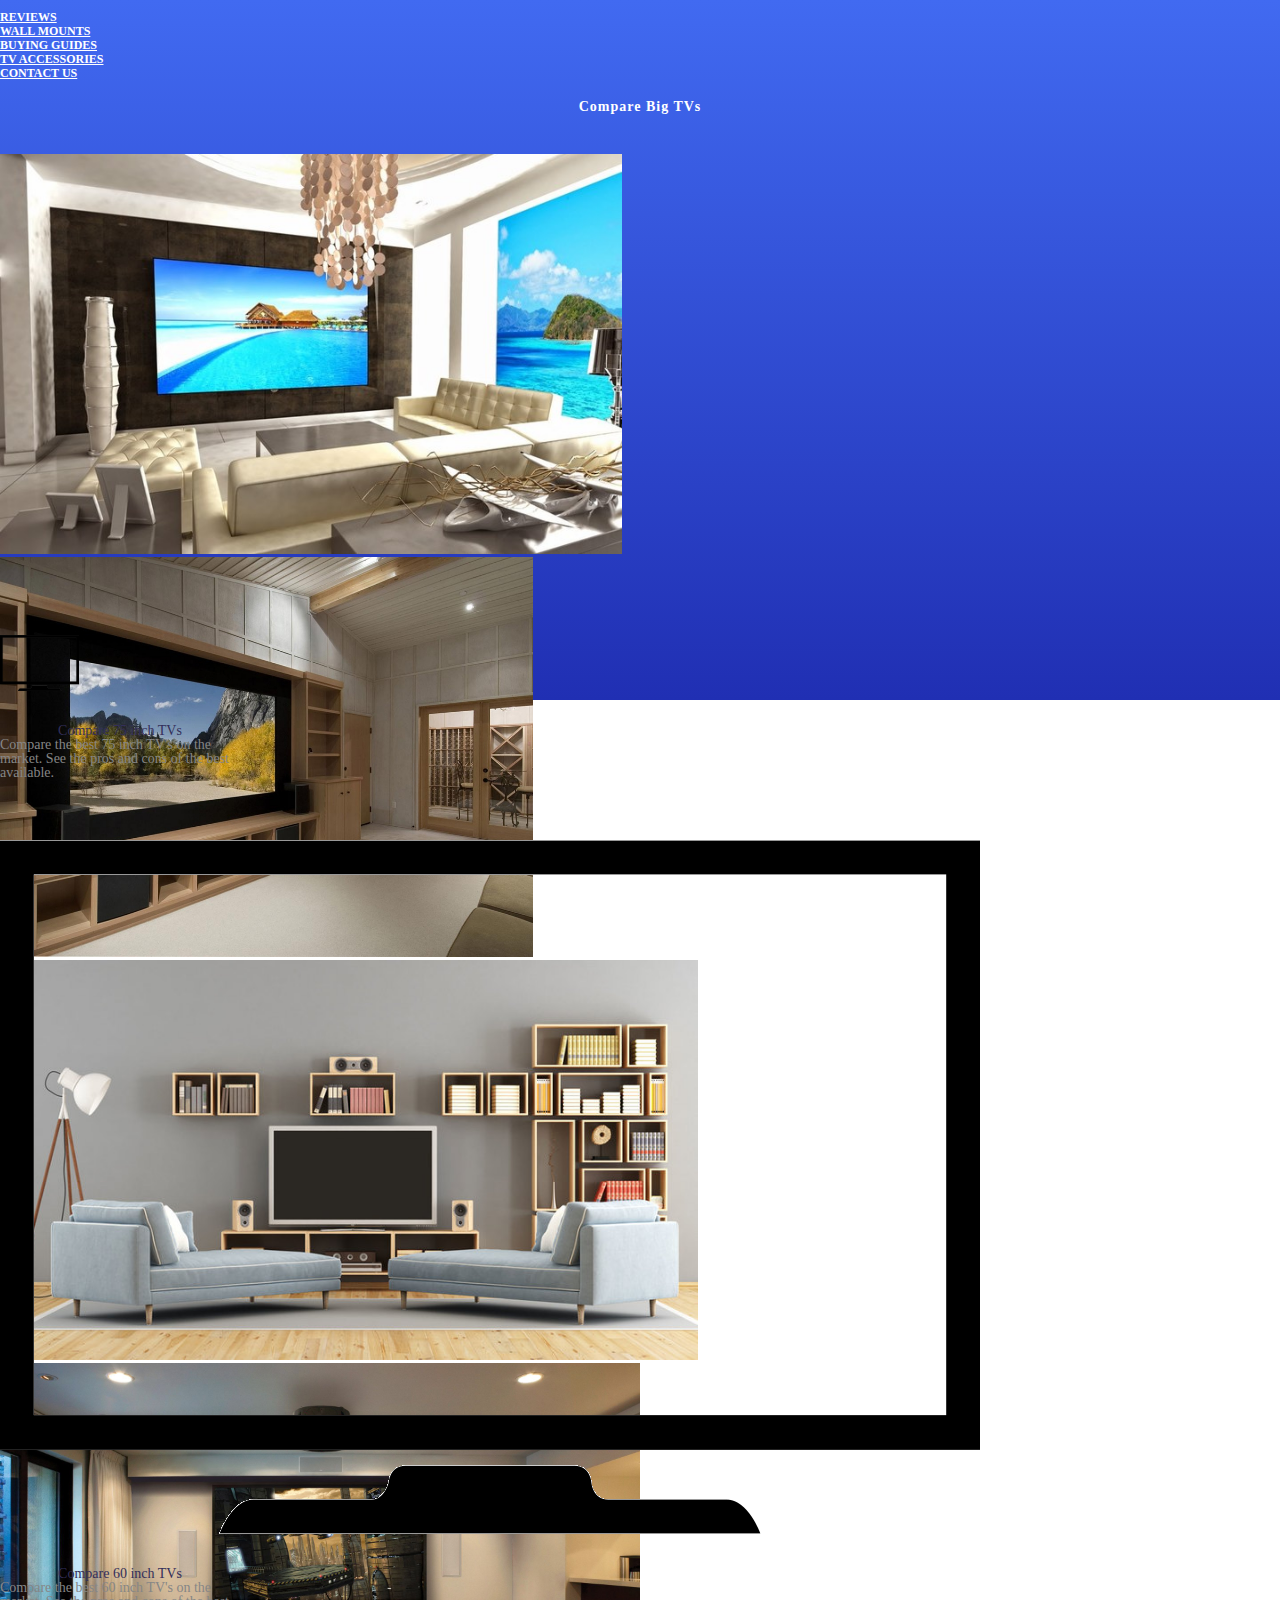
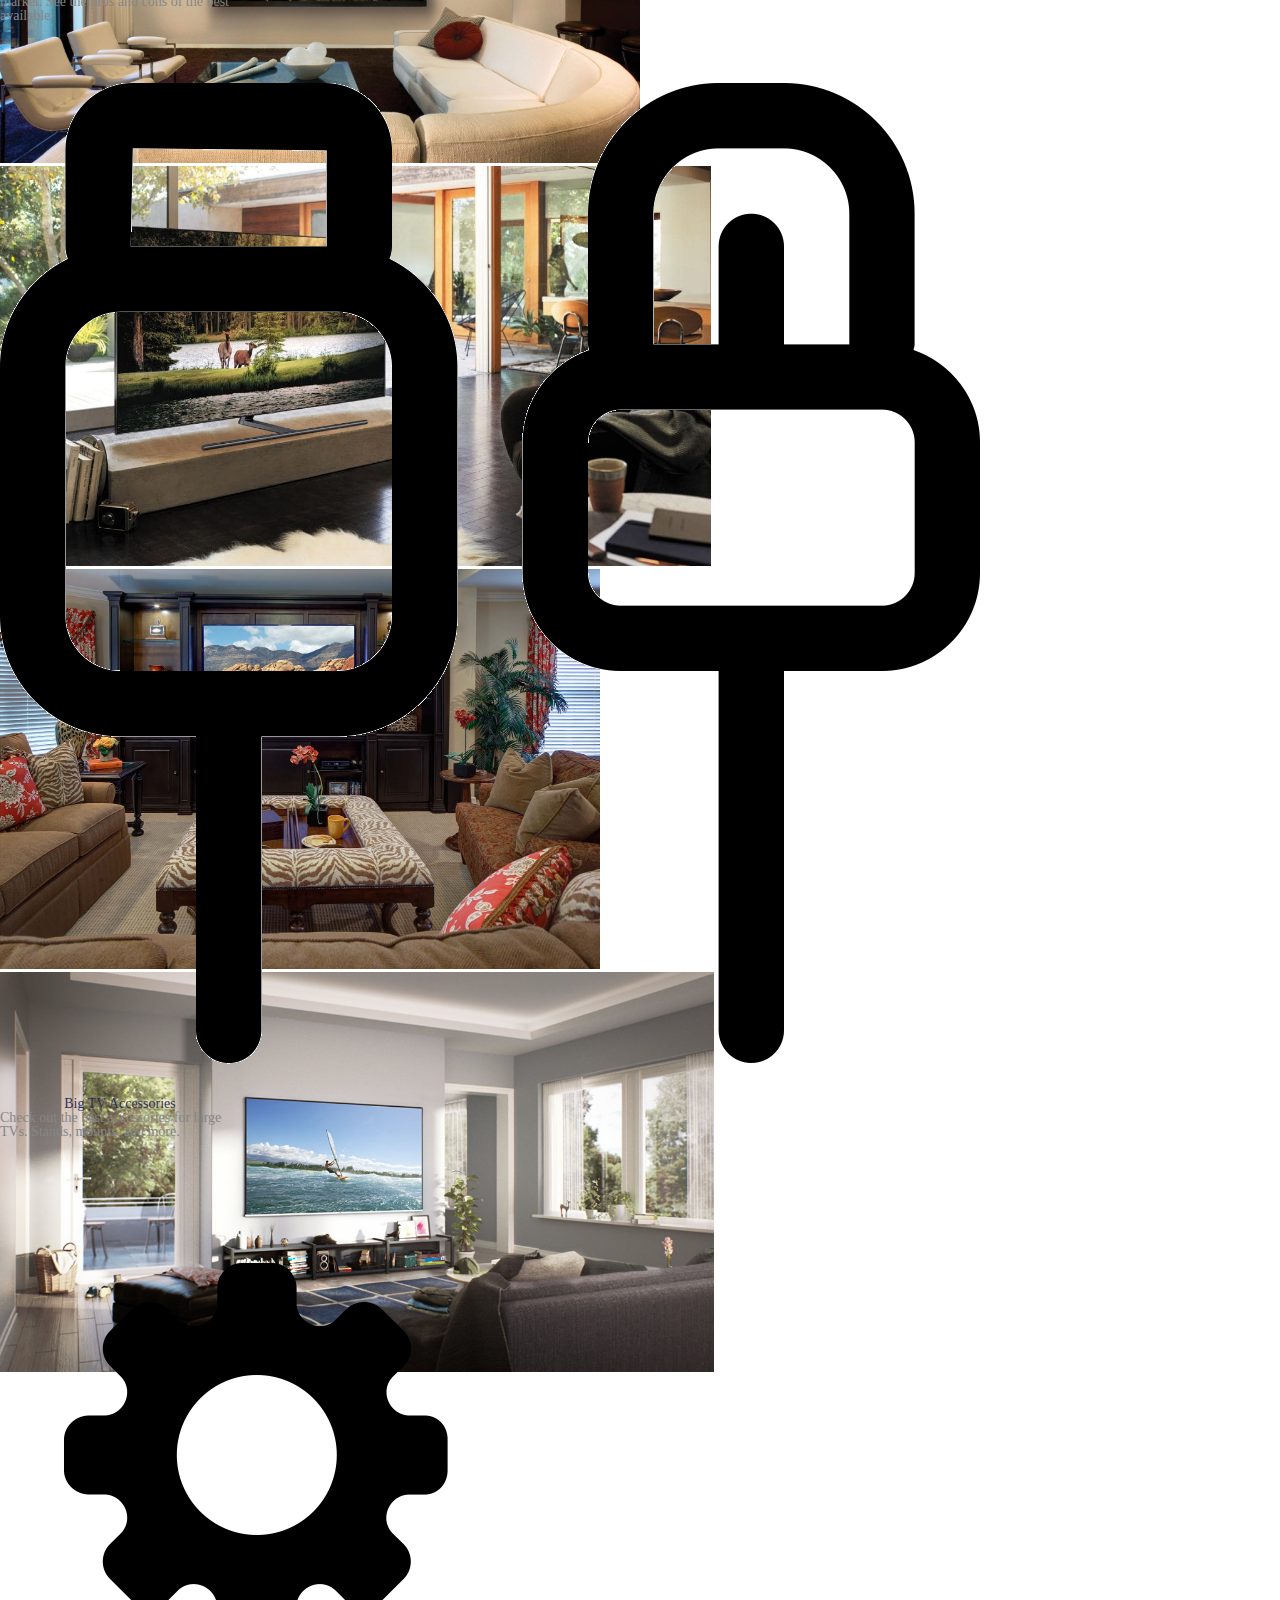
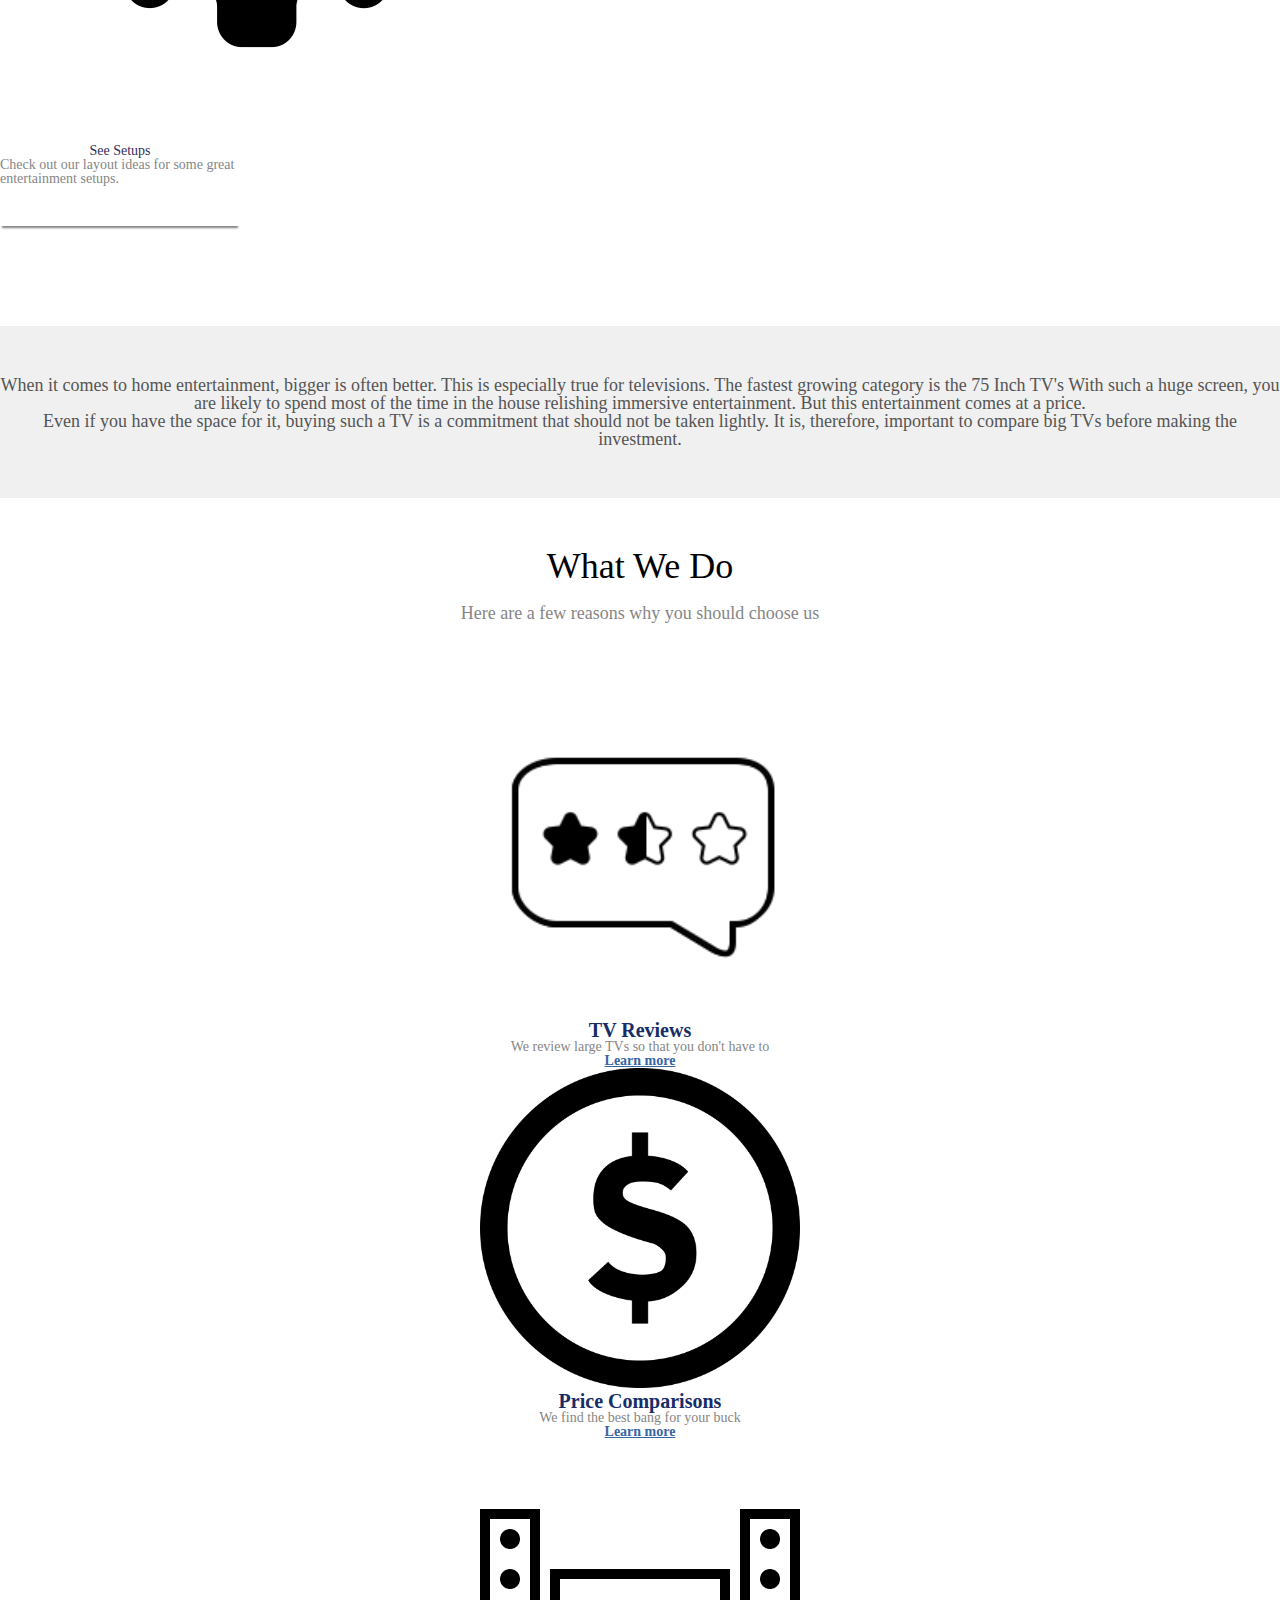
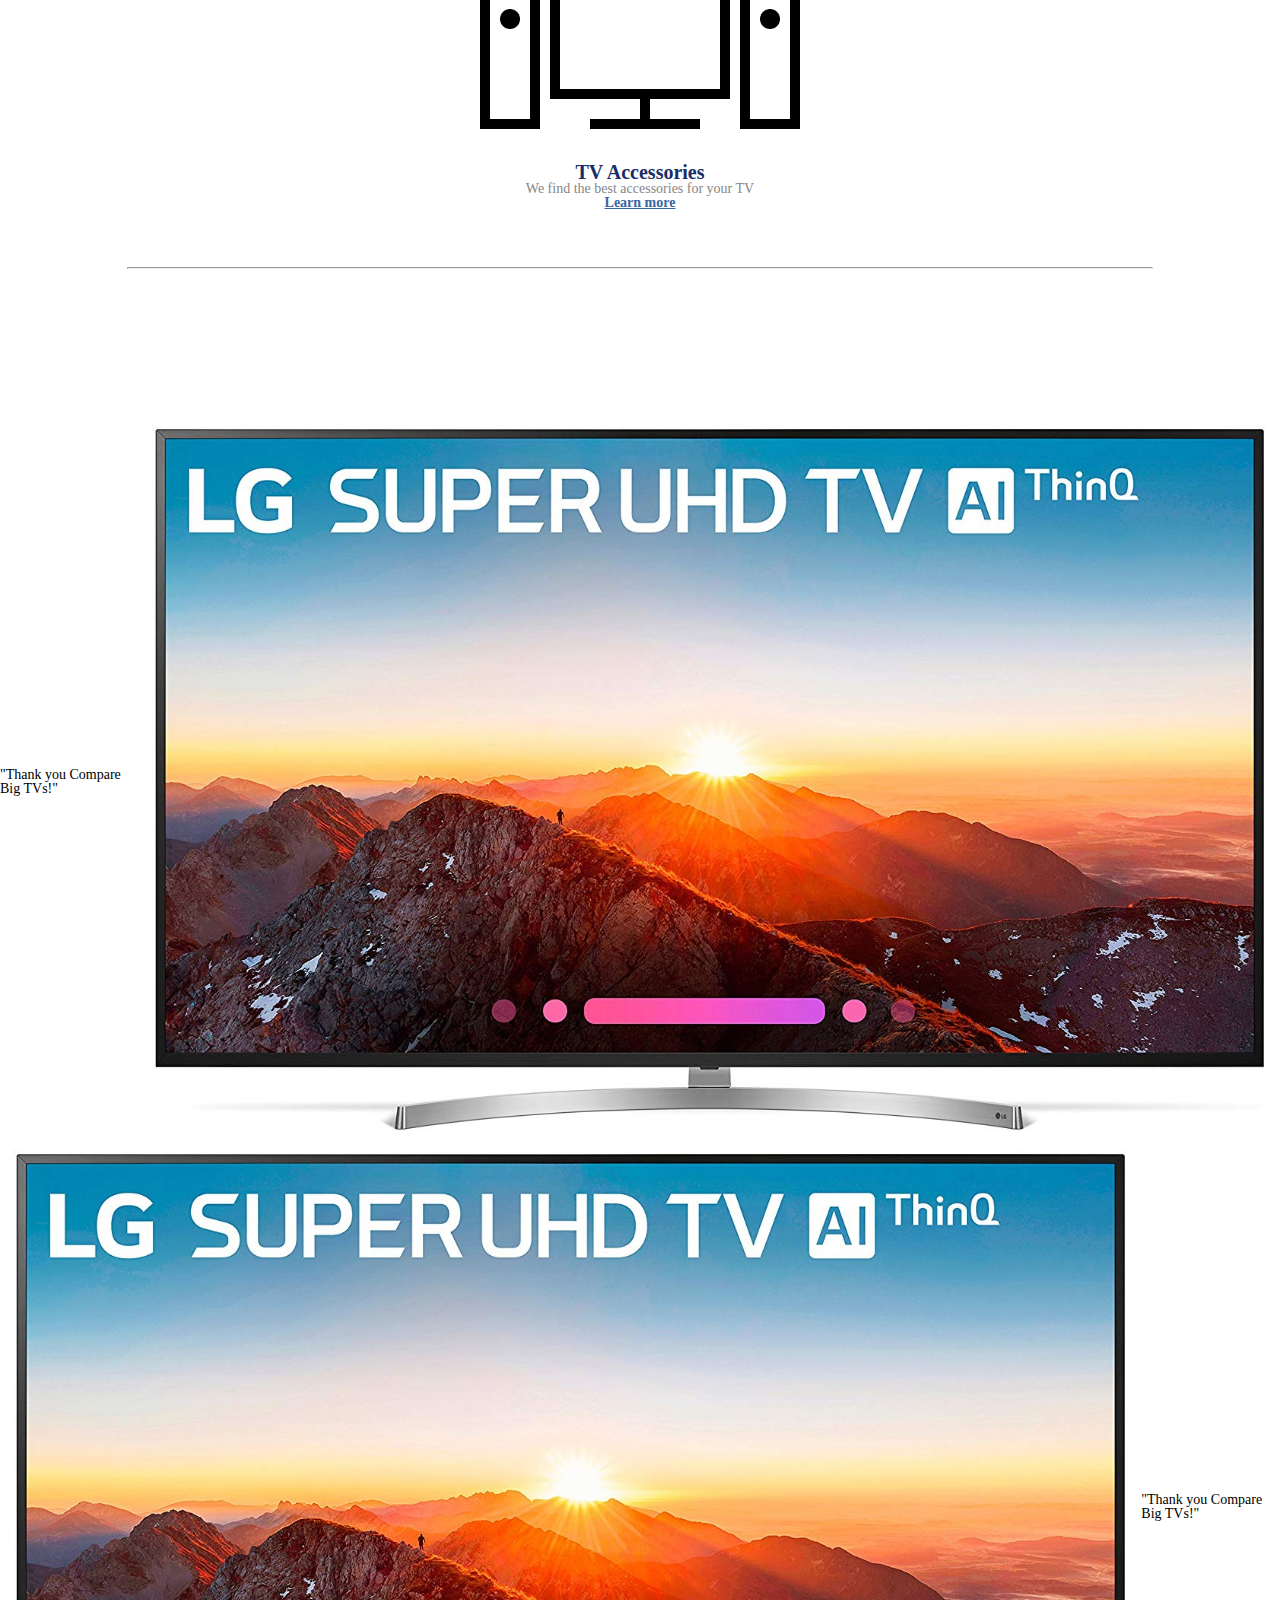
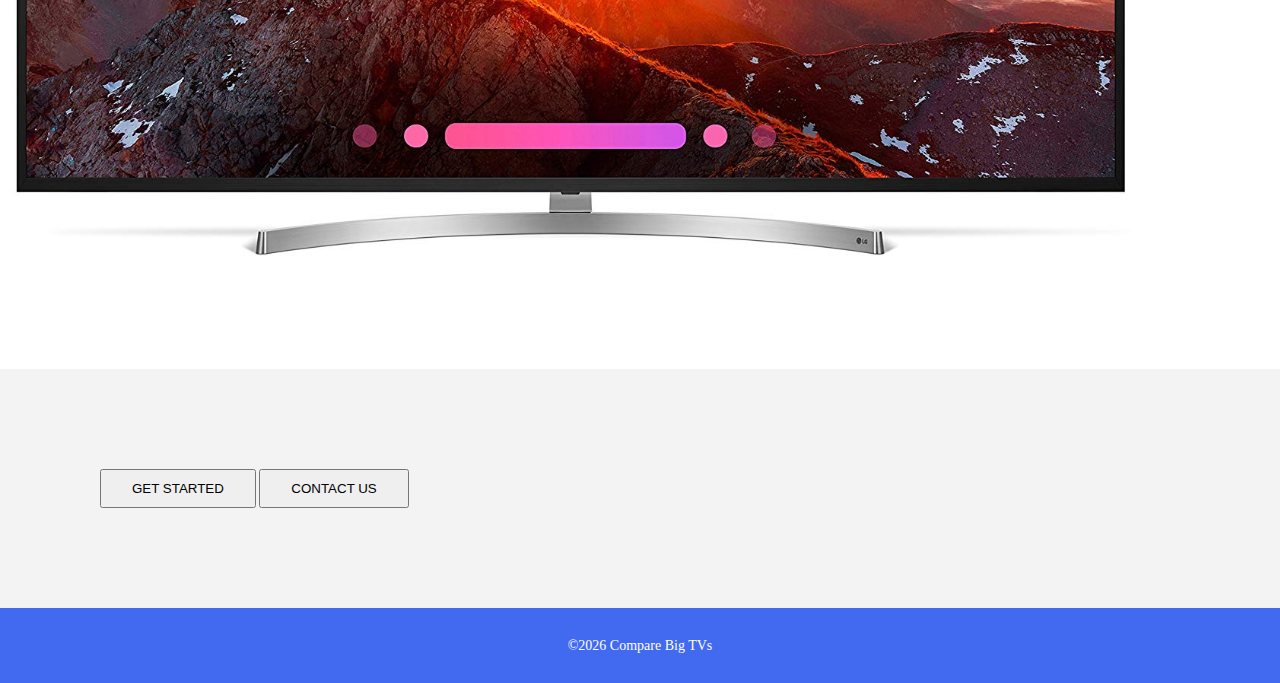
==== commit 00d43609: "Add footer" ====
--- a/public/index.html
+++ b/public/index.html
@@ -128,26 +128,16 @@
 
 
     <section class="buying-guides">
-            <div class="container w-75">
-                <!-- <h2 class="mt-5 mb-4">Buying Guides</h2> -->
-                <!-- <p class="buyingtext">
-                    When it comes to home entertainment, bigger is often better. This is especially true for televisions. The fastest growing category is the 75 Inch TV's With such a huge screen, you are likely to spend most of the time in the house relishing immersive entertainment. But this entertainment comes at a price. 
-                    <br>
-                    <br>
+        <div class="container w-75">
+                <!-- <h2 class="mt-5">Buying Guides</h2> -->
+                <p class="buyingtext">
+                    When it comes to home entertainment, bigger is often better. This is especially true for televisions. The fastest growing category is the 75 Inch TV's With such a huge screen, you are likely to spend most of the time in the house relishing immersive entertainment. But this entertainment comes at a price.</p>
+                
+                <p class="buyingtext">
                     Even if you have the space for it, buying such a TV is a commitment that should not be taken lightly. It is, therefore, important to compare big TVs before making the investment. 
-                </p> -->
+                </p>
     
-                <div class="row">
-                    <div class="col-5">
-                        <p>When it comes to home entertainment, bigger is often better. This is especially true for televisions. The fastest growing category is the 75 Inch TV's With such a huge screen, you are likely to spend most of the time in the house relishing immersive entertainment. 
-                        <!-- But this entertainment comes at a price. -->
-                        </p>  
-                    </div>
-                    <div class="col-2"></div>
-                    <div class="col-5">
-                        <p>Even if you have the space for it, buying such a TV is a commitment that should not be taken lightly. It is, therefore, important to compare big TVs before making the investment.</p>
-                    </div>
-                </div>
+        
             </div>
         </div>
      </section>
@@ -223,12 +213,19 @@
 
     <footer>
 
-        <p>footer</p>
+        <p>&copy;<span id="date"></span> Compare Big TVs</p>
 
     </footer>
 
     <script src="https://code.jquery.com/jquery-3.3.1.slim.min.js" integrity="sha384-q8i/X+965DzO0rT7abK41JStQIAqVgRVzpbzo5smXKp4YfRvH+8abtTE1Pi6jizo" crossorigin="anonymous"></script>
     <script src="https://cdnjs.cloudflare.com/ajax/libs/popper.js/1.14.3/umd/popper.min.js" integrity="sha384-ZMP7rVo3mIykV+2+9J3UJ46jBk0WLaUAdn689aCwoqbBJiSnjAK/l8WvCWPIPm49" crossorigin="anonymous"></script>
     <script src="https://stackpath.bootstrapcdn.com/bootstrap/4.1.3/js/bootstrap.min.js" integrity="sha384-ChfqqxuZUCnJSK3+MXmPNIyE6ZbWh2IMqE241rYiqJxyMiZ6OW/JmZQ5stwEULTy" crossorigin="anonymous"></script>
+
+    <script>
+        $(document).ready(function() {
+            const date = new Date();
+            $('#date').html(date.getFullYear());
+        })
+    </script>
 </body>
 </html>--- a/public/css/style.css
+++ b/public/css/style.css
@@ -127,10 +127,10 @@
  
 .buyingtext {
     font-size: 14px;
-    background: rgb(194, 213, 255);
     border-radius: 5px;
     color: rgb(85, 85, 85);
-    padding: 30px;
+    /* padding: 30px; */
+    text-align: center;
 }
 
 /* ---------- WHAT WE DO ---------- */
@@ -207,9 +207,12 @@
     height: 75px;
     display: flex;
     align-items: center;
+    text-align: center;
+    justify-content: center;
 }
 
 
 footer p {
     color: white;
+    margin-bottom: 0;
 }